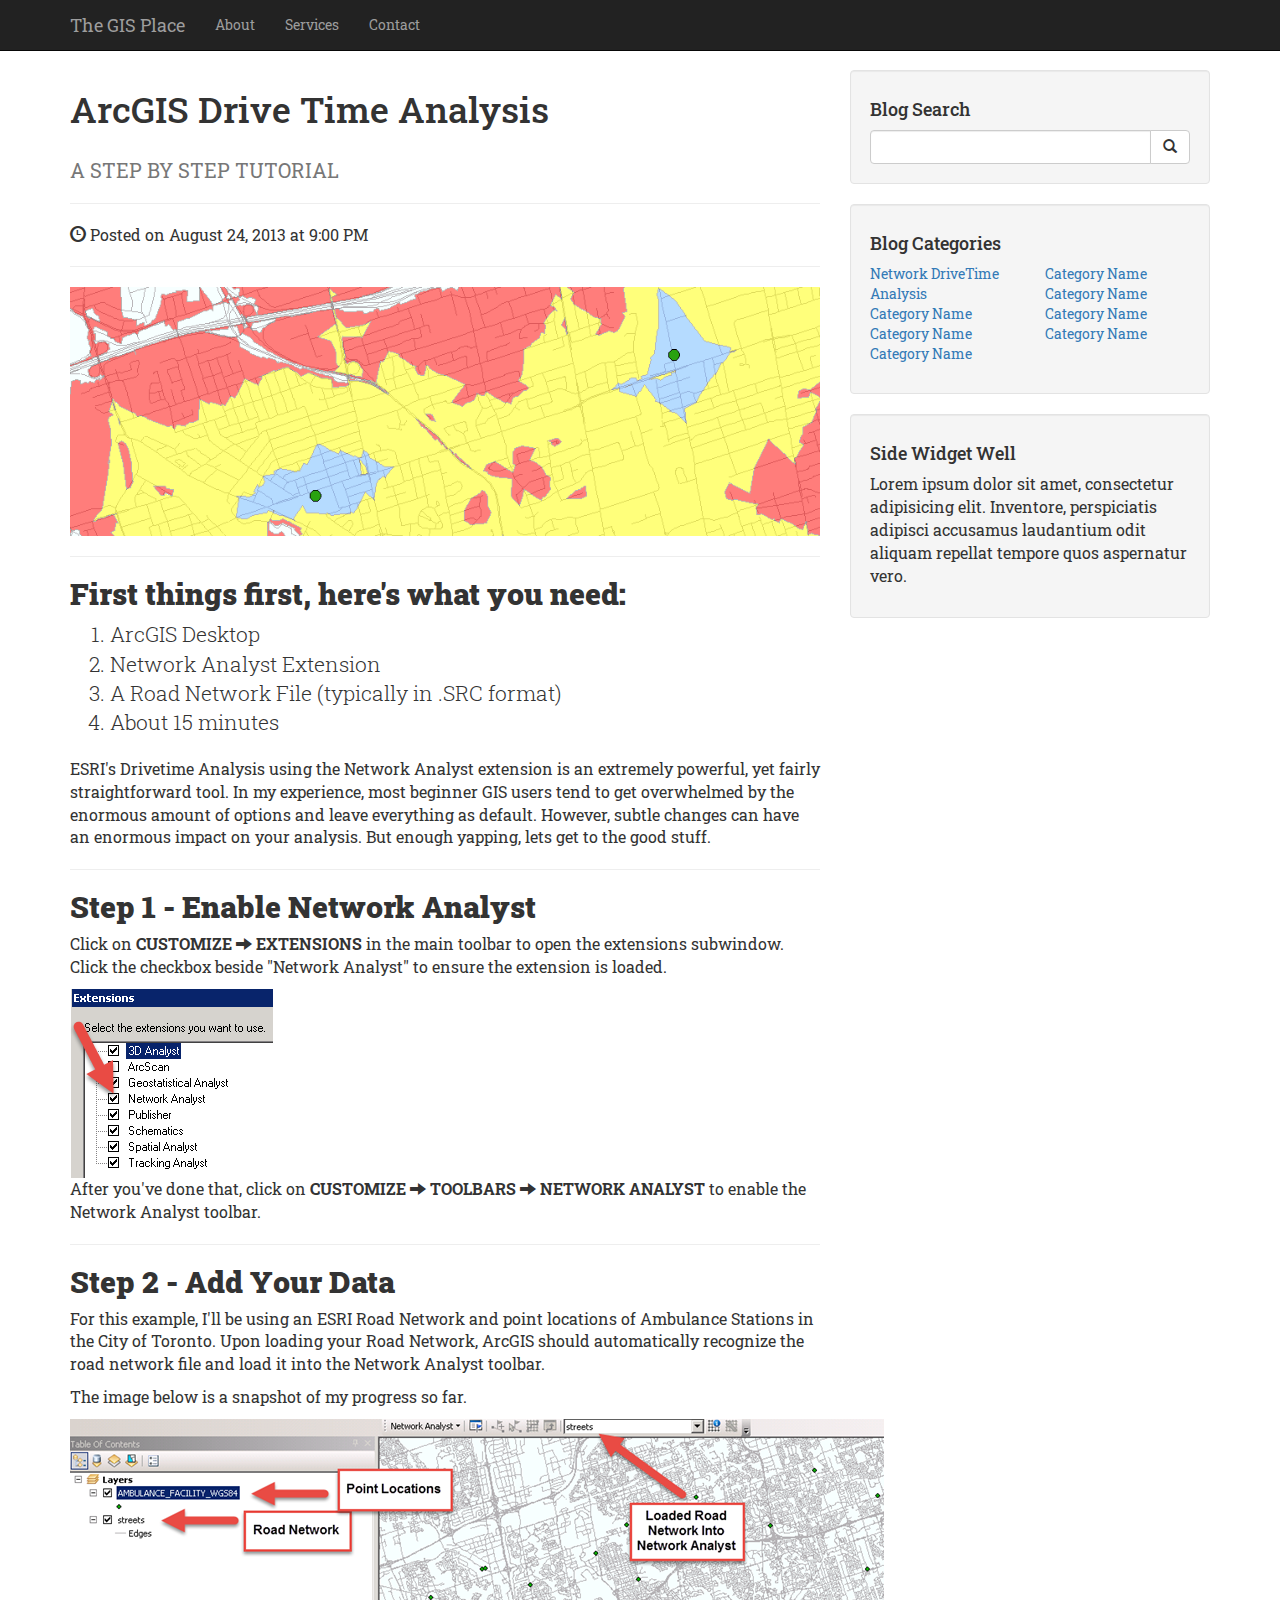
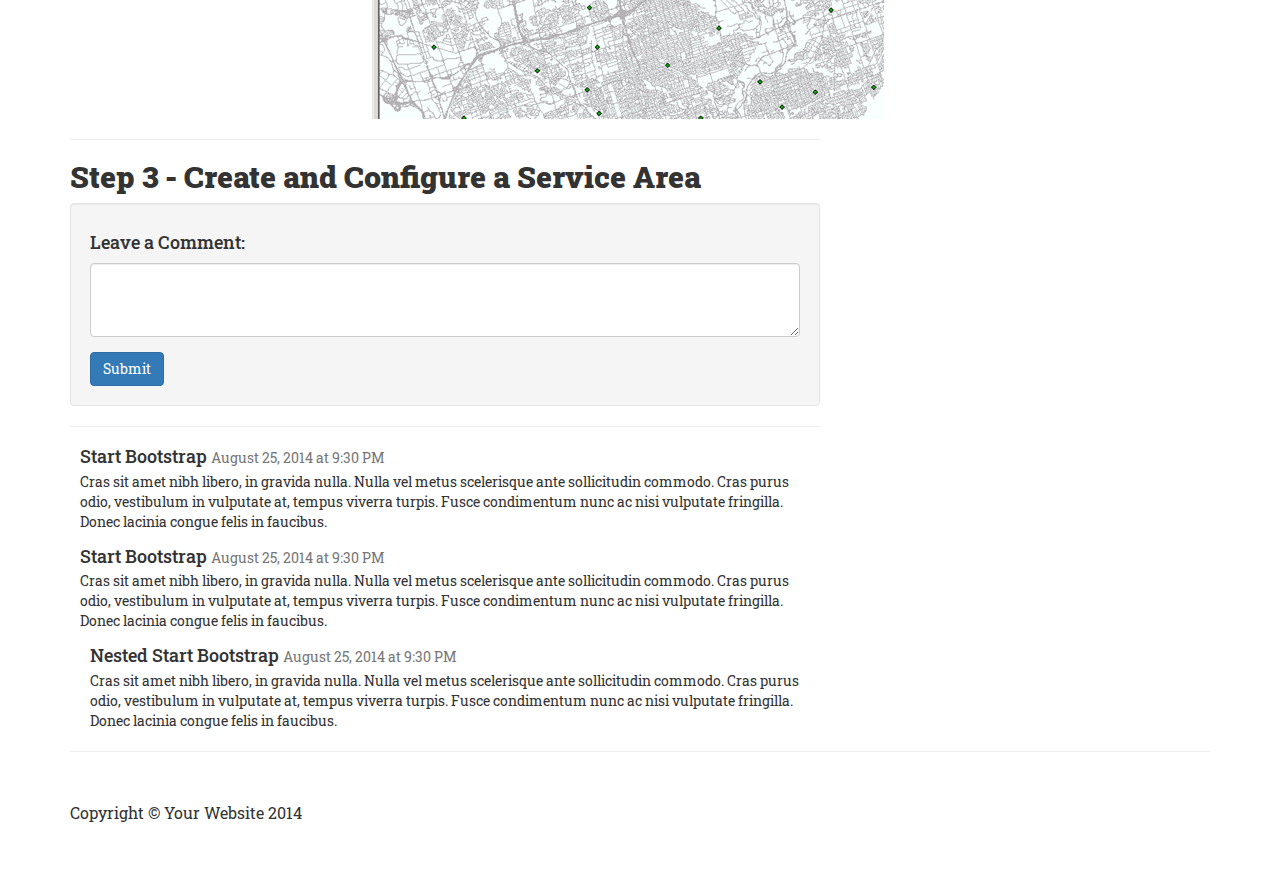
==== index.html @ 84c9a648 "Images" ====
<!DOCTYPE html>
<html lang="en">

<head>

    <meta charset="utf-8">
    <meta http-equiv="X-UA-Compatible" content="IE=edge">
    <meta name="viewport" content="width=device-width, initial-scale=1">
    <meta name="description" content="">
    <meta name="author" content="">

    <title>Blog Post - Start Bootstrap Template</title>
    <!-- Custom CSS-->
    <link href='css/styles.css' rel='stylesheet' type='text/css'>


    <!-- Fonts -->
    <link href='http://fonts.googleapis.com/css?family=Roboto+Slab:400,300,100,700' rel='stylesheet' type='text/css'>

    <!-- Bootstrap Core CSS -->
    <link href="css/bootstrap.min.css" rel="stylesheet">

    <!-- Custom CSS -->
    <link href="css/blog-post.css" rel="stylesheet">

    <!-- HTML5 Shim and Respond.js IE8 support of HTML5 elements and media queries -->
    <!-- WARNING: Respond.js doesn't work if you view the page via file:// -->
    <!--[if lt IE 9]>
        <script src="https://oss.maxcdn.com/libs/html5shiv/3.7.0/html5shiv.js"></script>
        <script src="https://oss.maxcdn.com/libs/respond.js/1.4.2/respond.min.js"></script>
    <![endif]-->

    <!-- jQuery -->
    <script src="js/jquery.js"></script>

    <!-- Bootstrap Core JavaScript -->
    <script src="js/bootstrap.min.js"></script>

</head>

<body>

    <!-- Navigation -->
    <nav class="navbar navbar-inverse navbar-fixed-top" role="navigation">
        <div class="container">
            <!-- Brand and toggle get grouped for better mobile display -->
            <div class="navbar-header">
                <button type="button" class="navbar-toggle" data-toggle="collapse" data-target="#bs-example-navbar-collapse-1">
                    <span class="sr-only">Toggle navigation</span>
                    <span class="icon-bar"></span>
                    <span class="icon-bar"></span>
                    <span class="icon-bar"></span>
                </button>
                <a class="navbar-brand" href="#">The GIS Place</a>
            </div>
            <!-- Collect the nav links, forms, and other content for toggling -->
            <div class="collapse navbar-collapse" id="bs-example-navbar-collapse-1">
                <ul class="nav navbar-nav">
                    <li>
                        <a href="#">About</a>
                    </li>
                    <li>
                        <a href="#">Services</a>
                    </li>
                    <li>
                        <a href="#">Contact</a>
                    </li>
                </ul>
            </div>
            <!-- /.navbar-collapse -->
        </div>
        <!-- /.container -->
    </nav>

    <!-- Page Content -->
    <div class="container">

        <div class="row">

            <!-- Blog Post Content Column -->
            <div class="col-lg-8">

                <!-- Blog Post -->

                <!-- Title -->
                <h1>ArcGIS Drive Time Analysis </h1>
                <h2><small>A STEP BY STEP TUTORIAL</small></h2>

                <!-- Author -->
                <p class="lead">
                    <!--by <a href="#">Start Bootstrap</a>-->
                </p>

                <hr>

                <!-- Date/Time -->
                <p><span class="glyphicon glyphicon-time"></span> Posted on August 24, 2013 at 9:00 PM</p>

                <hr>

                <!-- Preview Image -->
                <img class="img-responsive" src="images/08%20-%20final%20result.png" alt="">

                <hr>

                <!-- Post Content -->
                <h2>First things first, here's what you need:</h2>
                    <ol class="lead">

                        <li>ArcGIS Desktop</li>
                        <li>Network Analyst Extension</li>
                        <li>A Road Network File (typically in .SRC format)</li>
                        <li>About 15 minutes</li>

                    </ol>

                <p>ESRI's Drivetime Analysis using the Network Analyst extension is an extremely powerful, yet fairly straightforward tool. In my experience, most beginner GIS users tend to get overwhelmed by the enormous amount of options and leave everything as default.
                   However, subtle changes can have an enormous impact on your analysis. But enough yapping, lets get to the good stuff.
                </p>


                <hr>

                <h2>Step 1 - Enable Network Analyst</h2>




                <p>Click on <strong>CUSTOMIZE <span class="glyphicon glyphicon-arrow-right" aria-hidden="true"></span> EXTENSIONS</strong>
                    in the main toolbar to open the extensions subwindow. Click the checkbox beside "Network Analyst"
                    to ensure the extension is loaded.


                </p>
                <img src="images/01%20-%20extensions.png" >
                <p>After you've done that, click on <strong>CUSTOMIZE <span class="glyphicon glyphicon-arrow-right" aria-hidden="true"></span> TOOLBARS <span class="glyphicon glyphicon-arrow-right" aria-hidden="true"></span> NETWORK ANALYST </strong>
                to enable the Network Analyst toolbar.
                </p>
                <hr>
                <h2>Step 2 - Add Your Data</h2>
                <p>For this example, I'll be using an ESRI Road Network and point locations of Ambulance Stations in
                the City of Toronto. Upon loading your Road Network, ArcGIS should automatically recognize the road network
                    file and load it into the Network Analyst toolbar.
                </p>
                <p>The image below is a snapshot of my progress so far.</p>
                <p><img src="images/03%20-%20overview.png"></p>
                <hr>

                <h2>Step 3 - Create and Configure a Service Area</h2>


                <!-- Blog Comments -->

                <!-- Comments Form -->
                <div class="well">
                    <h4>Leave a Comment:</h4>
                    <form role="form">
                        <div class="form-group">
                            <textarea class="form-control" rows="3"></textarea>
                        </div>
                        <button type="submit" class="btn btn-primary">Submit</button>
                    </form>
                </div>

                <hr>

                <!-- Posted Comments -->

                <!-- Comment -->
                <div class="media">
                    <a class="pull-left" href="#">
                        <img class="media-object" src="http://placehold.it/64x64" alt="">
                    </a>
                    <div class="media-body">
                        <h4 class="media-heading">Start Bootstrap
                            <small>August 25, 2014 at 9:30 PM</small>
                        </h4>
                        Cras sit amet nibh libero, in gravida nulla. Nulla vel metus scelerisque ante sollicitudin commodo. Cras purus odio, vestibulum in vulputate at, tempus viverra turpis. Fusce condimentum nunc ac nisi vulputate fringilla. Donec lacinia congue felis in faucibus.
                    </div>
                </div>

                <!-- Comment -->
                <div class="media">
                    <a class="pull-left" href="#">
                        <img class="media-object" src="http://placehold.it/64x64" alt="">
                    </a>
                    <div class="media-body">
                        <h4 class="media-heading">Start Bootstrap
                            <small>August 25, 2014 at 9:30 PM</small>
                        </h4>
                        Cras sit amet nibh libero, in gravida nulla. Nulla vel metus scelerisque ante sollicitudin commodo. Cras purus odio, vestibulum in vulputate at, tempus viverra turpis. Fusce condimentum nunc ac nisi vulputate fringilla. Donec lacinia congue felis in faucibus.
                        <!-- Nested Comment -->
                        <div class="media">
                            <a class="pull-left" href="#">
                                <img class="media-object" src="http://placehold.it/64x64" alt="">
                            </a>
                            <div class="media-body">
                                <h4 class="media-heading">Nested Start Bootstrap
                                    <small>August 25, 2014 at 9:30 PM</small>
                                </h4>
                                Cras sit amet nibh libero, in gravida nulla. Nulla vel metus scelerisque ante sollicitudin commodo. Cras purus odio, vestibulum in vulputate at, tempus viverra turpis. Fusce condimentum nunc ac nisi vulputate fringilla. Donec lacinia congue felis in faucibus.
                            </div>
                        </div>
                        <!-- End Nested Comment -->
                    </div>
                </div>

            </div>

            <!-- Blog Sidebar Widgets Column -->
            <div class="col-md-4">

                <!-- Blog Search Well -->
                <div class="well">
                    <h4>Blog Search</h4>
                    <div class="input-group">
                        <input type="text" class="form-control">
                        <span class="input-group-btn">
                            <button class="btn btn-default" type="button">
                                <span class="glyphicon glyphicon-search"></span>
                        </button>
                        </span>
                    </div>
                    <!-- /.input-group -->
                </div>

                <!--Blog categories was right here-->
                <div id="blogContainer"></div>
                <script>
                    $('#blogContainer').load("html/blogCategoriesSidebar.html");

                </script>

                <!-- Side Widget Well -->
                <div class="well">
                    <h4>Side Widget Well</h4>
                    <p>Lorem ipsum dolor sit amet, consectetur adipisicing elit. Inventore, perspiciatis adipisci accusamus laudantium odit aliquam repellat tempore quos aspernatur vero.</p>
                </div>

            </div>

        </div>
        <!-- /.row -->

        <hr>

        <!-- Footer -->
        <footer>
            <div class="row">
                <div class="col-lg-12">
                    <p>Copyright &copy; Your Website 2014</p>
                </div>
            </div>
            <!-- /.row -->
        </footer>

    </div>
    <!-- /.container -->



</body>

</html>
---- css/styles.css ----
p {
     font-family: Roboto Slab, "Helvetica Neue"; !important;
 }
---- css/blog-post.css ----
/*!
 * Start Bootstrap - Blog Post HTML Template (http://startbootstrap.com)
 * Code licensed under the Apache License v2.0.
 * For details, see http://www.apache.org/licenses/LICENSE-2.0.
 */

body {
    padding-top: 70px; /* Required padding for .navbar-fixed-top. Remove if using .navbar-static-top. Change if height of navigation changes. */
    font-family: Roboto Slab, "Helvetica Neue";
}

footer {
    margin: 50px 0;
}

p {
   font-size: 16px;
}

h2 {
    font-weight:900;
}
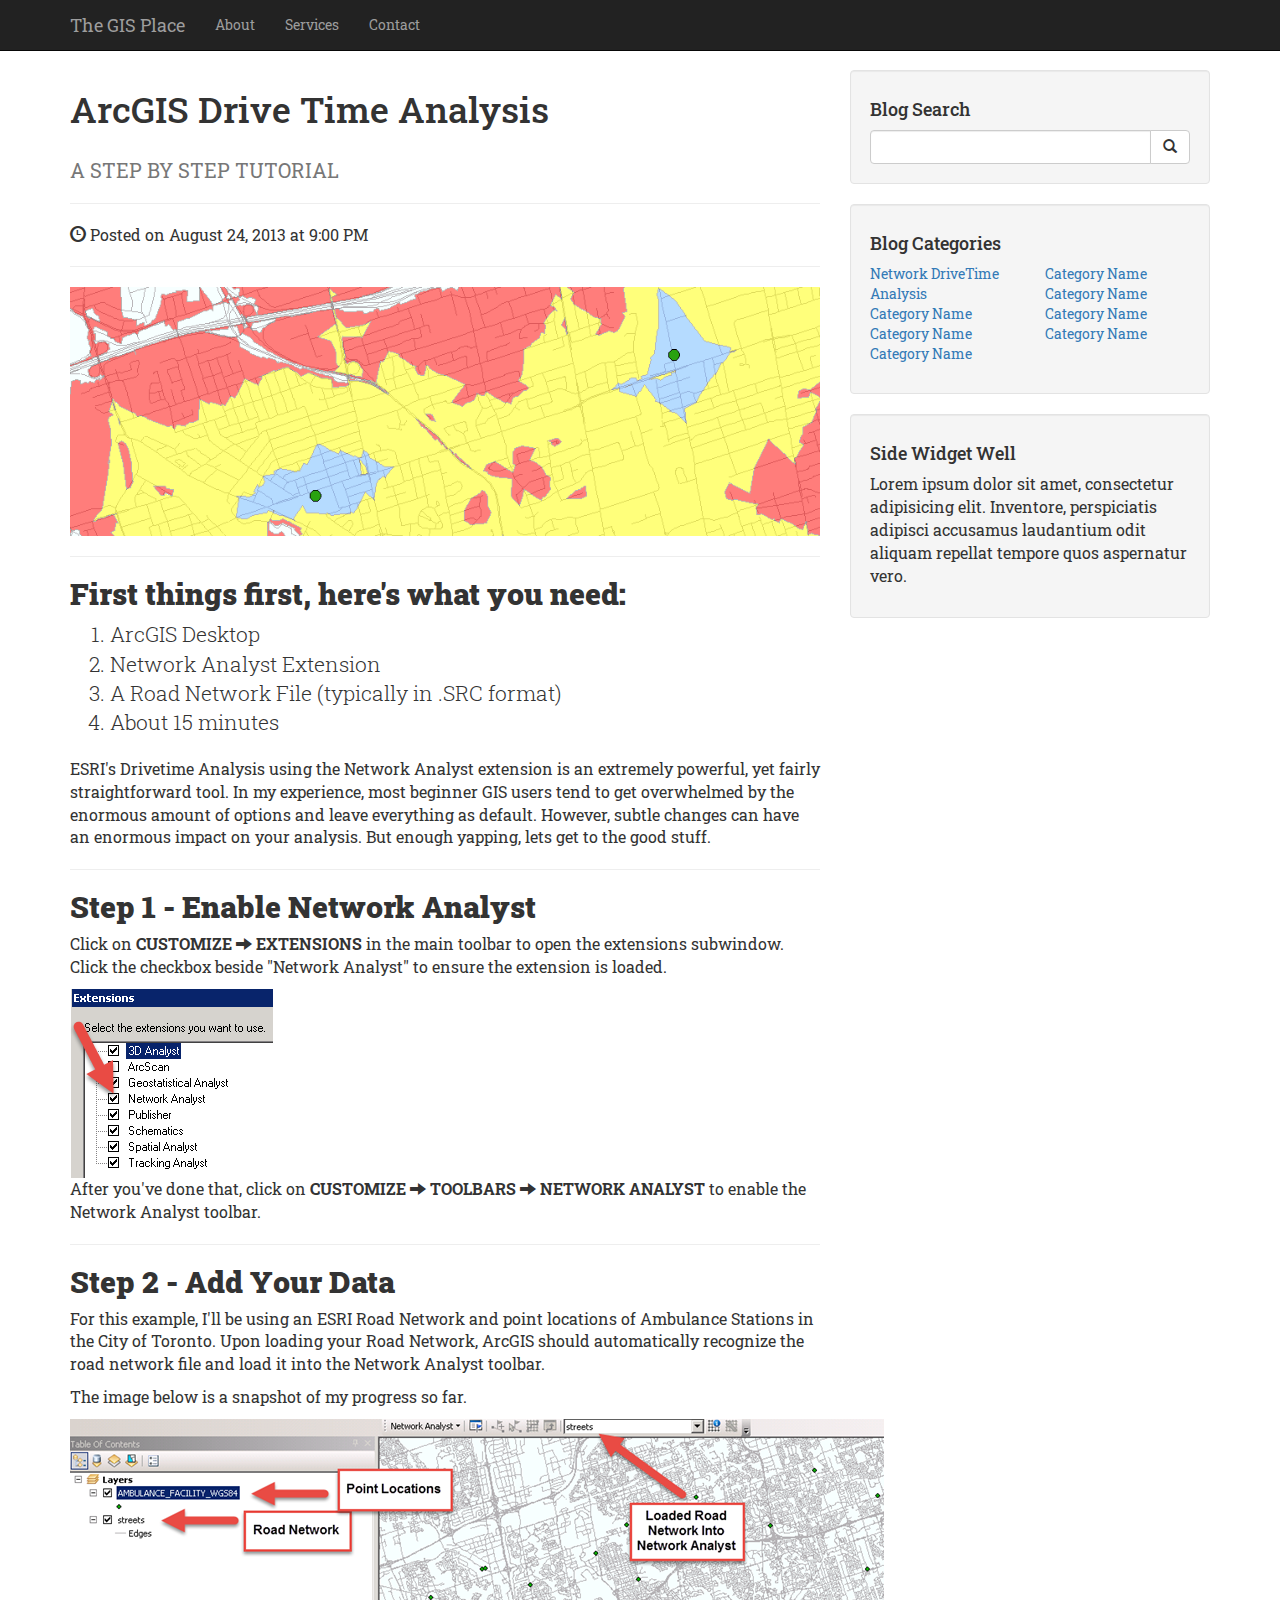
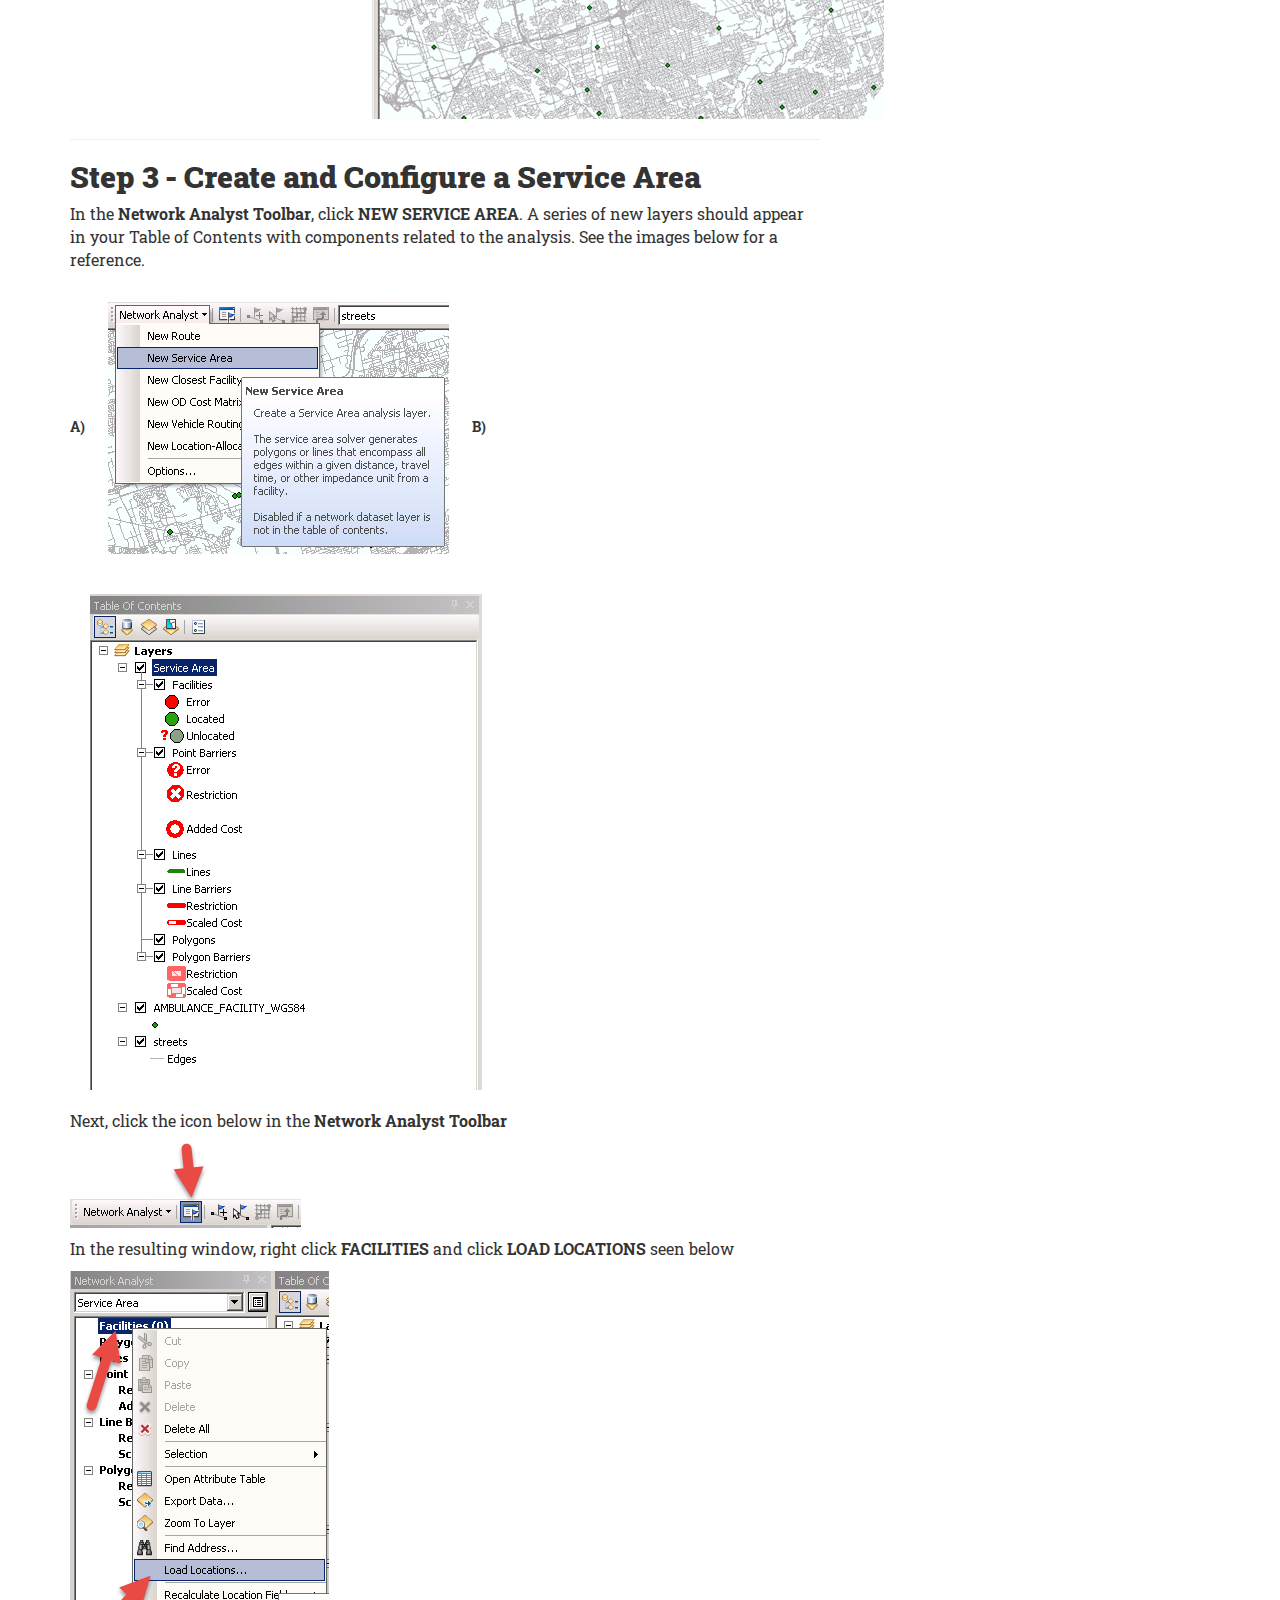
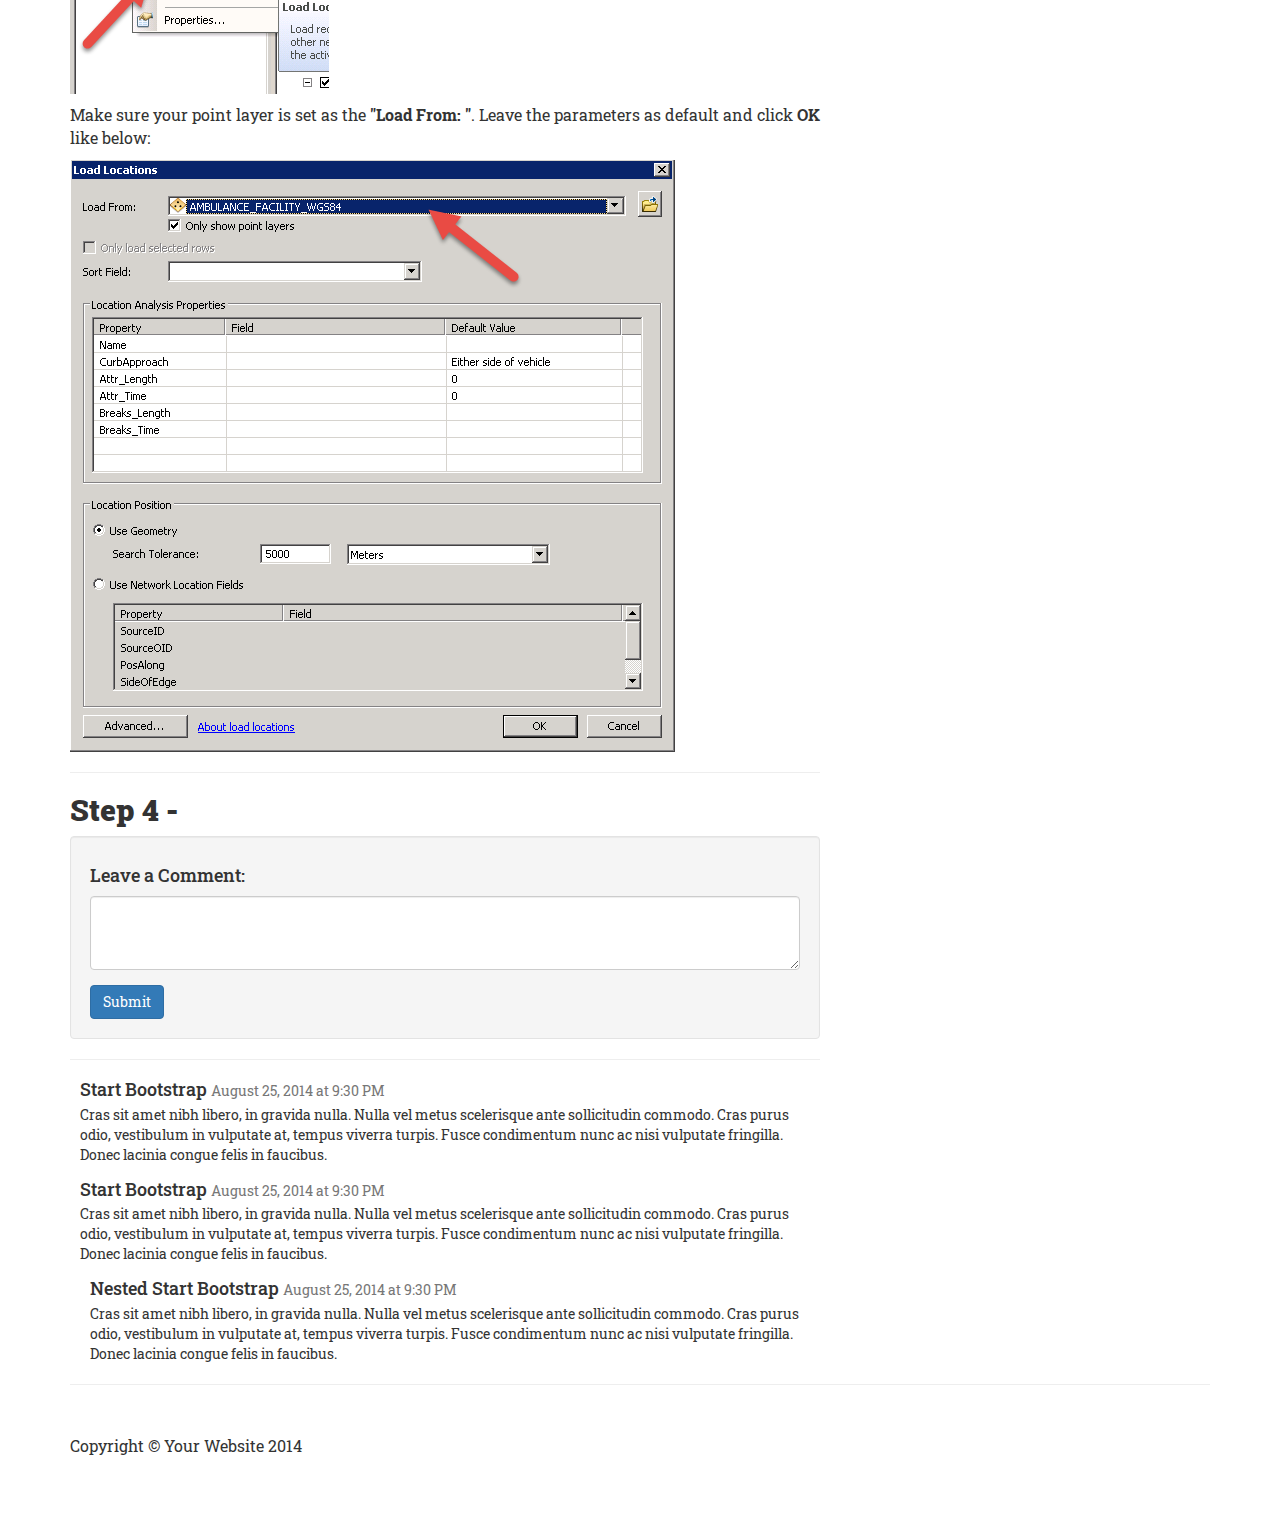
==== commit c2de0da1: "A" ====
--- a/index.html
+++ b/index.html
@@ -147,6 +147,25 @@
                 <hr>
 
                 <h2>Step 3 - Create and Configure a Service Area</h2>
+                <p>In the <strong>Network Analyst Toolbar</strong>, click <strong>NEW SERVICE AREA</strong>. A series of
+                    new layers should appear in your Table of Contents with components related to the analysis. See the
+                    images below for a reference.
+                </p>
+                <strong>A)</strong>
+                <img style="padding:20px;" src="images/04%20-%20new%20service%20area.png">
+                <strong>B)</strong>
+                <img style="padding:20px;" src="images/04b%20-%20new%20service%20area%20result.png">
+                <p>Next, click the icon below in the <strong>Network Analyst Toolbar</strong></p>
+                <img src="images/05%20-%20enable%20na%20window.png">
+                <p></p>
+                <p>In the resulting window, right click <strong>FACILITIES</strong> and click <strong>LOAD LOCATIONS</strong> seen below</p>
+                <img src="images/06%20-%20load%20locations.png">
+                <p></p>
+                <p>Make sure your point layer is set as the <strong>"Load From: "</strong>. Leave the parameters as default and click <strong>OK</strong> like below: </p>
+                <img src="images/06b%20-%20load%20locations.png">
+                <hr>
+
+                <h2>Step 4 - </h2>
 
 
                 <!-- Blog Comments -->
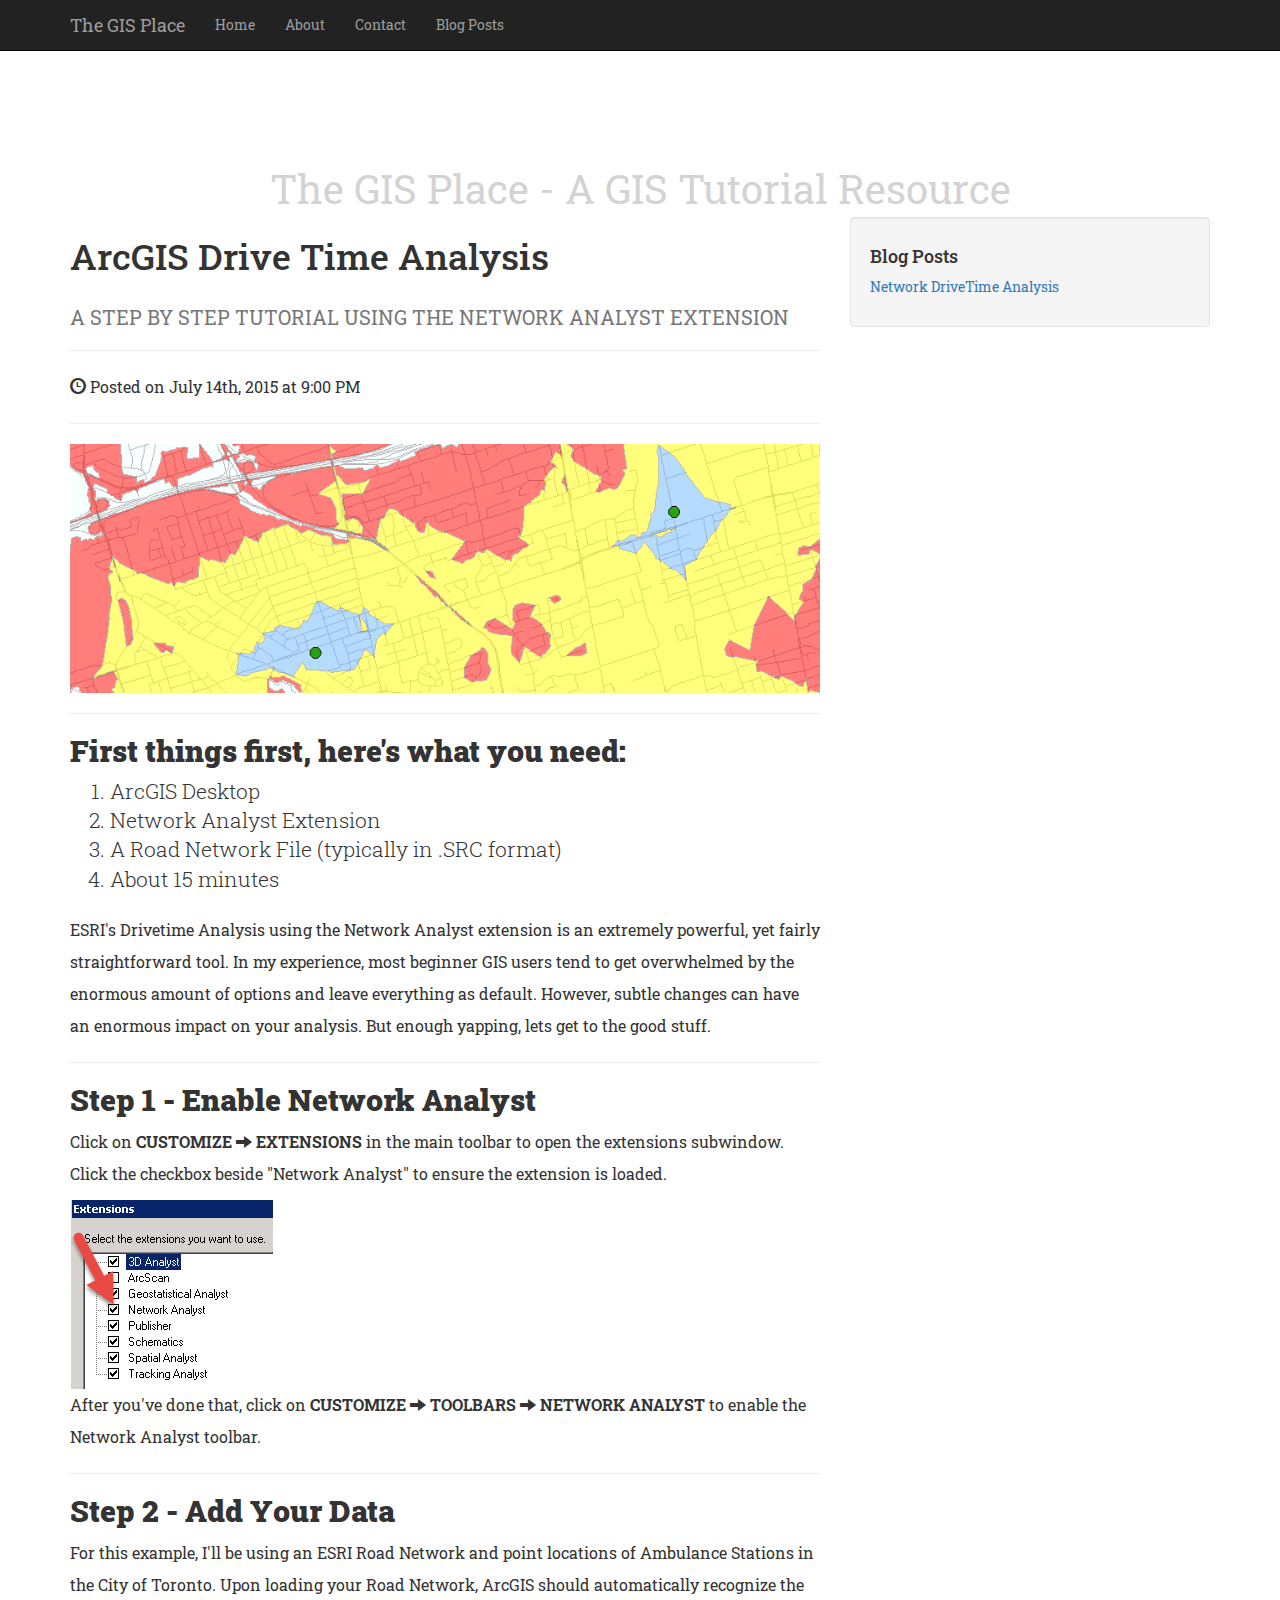
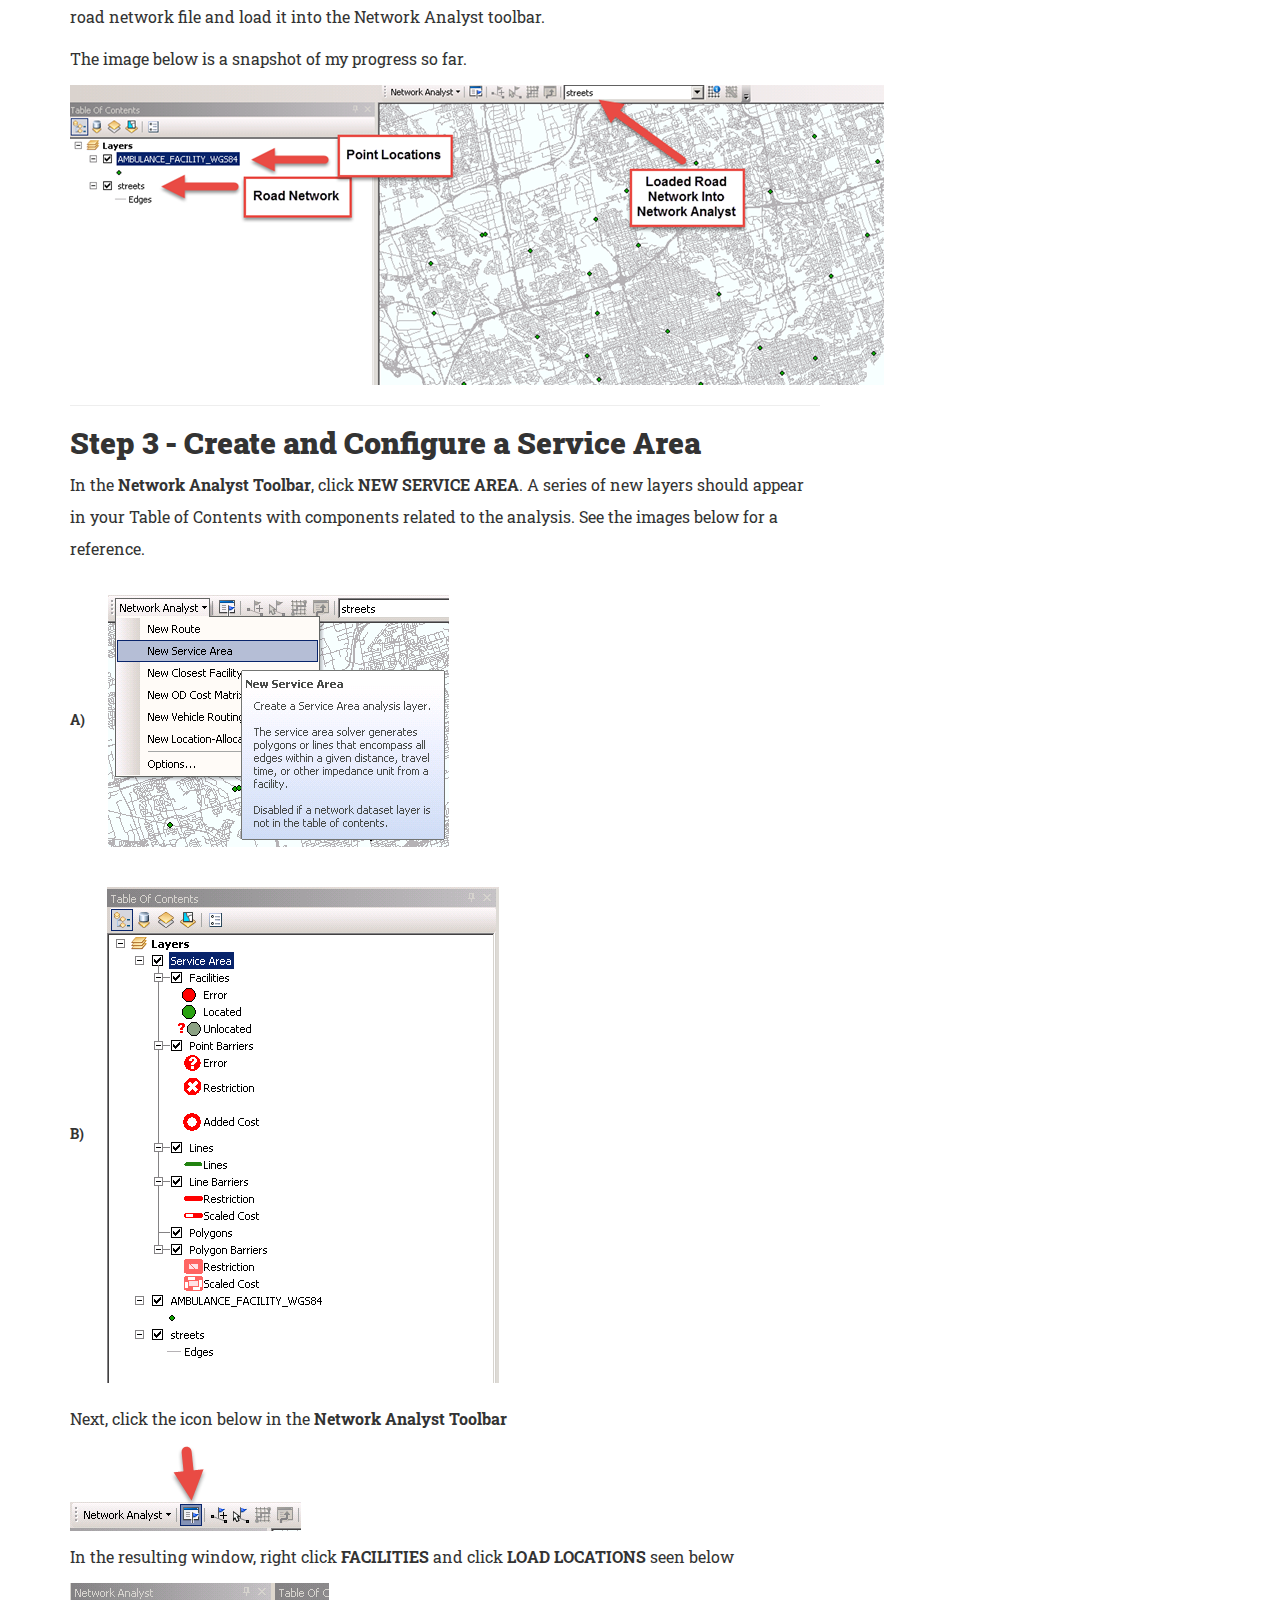
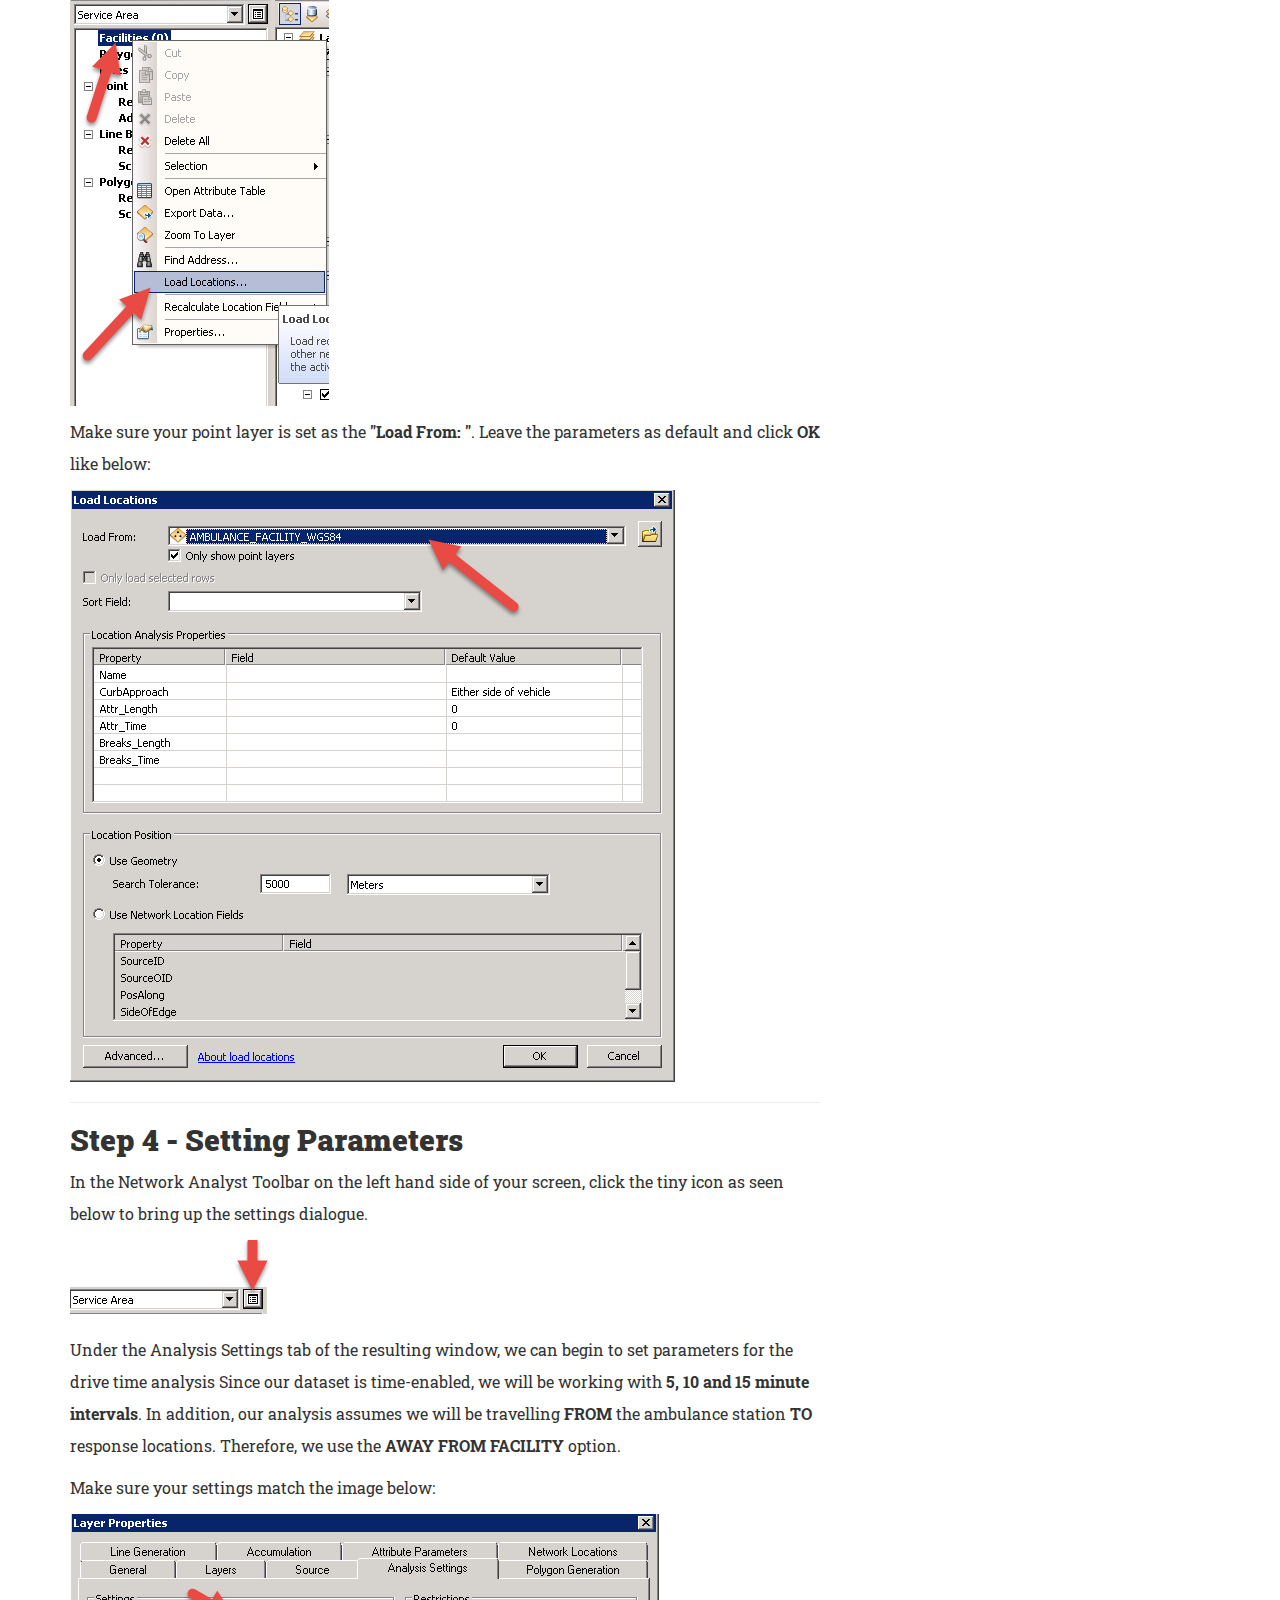
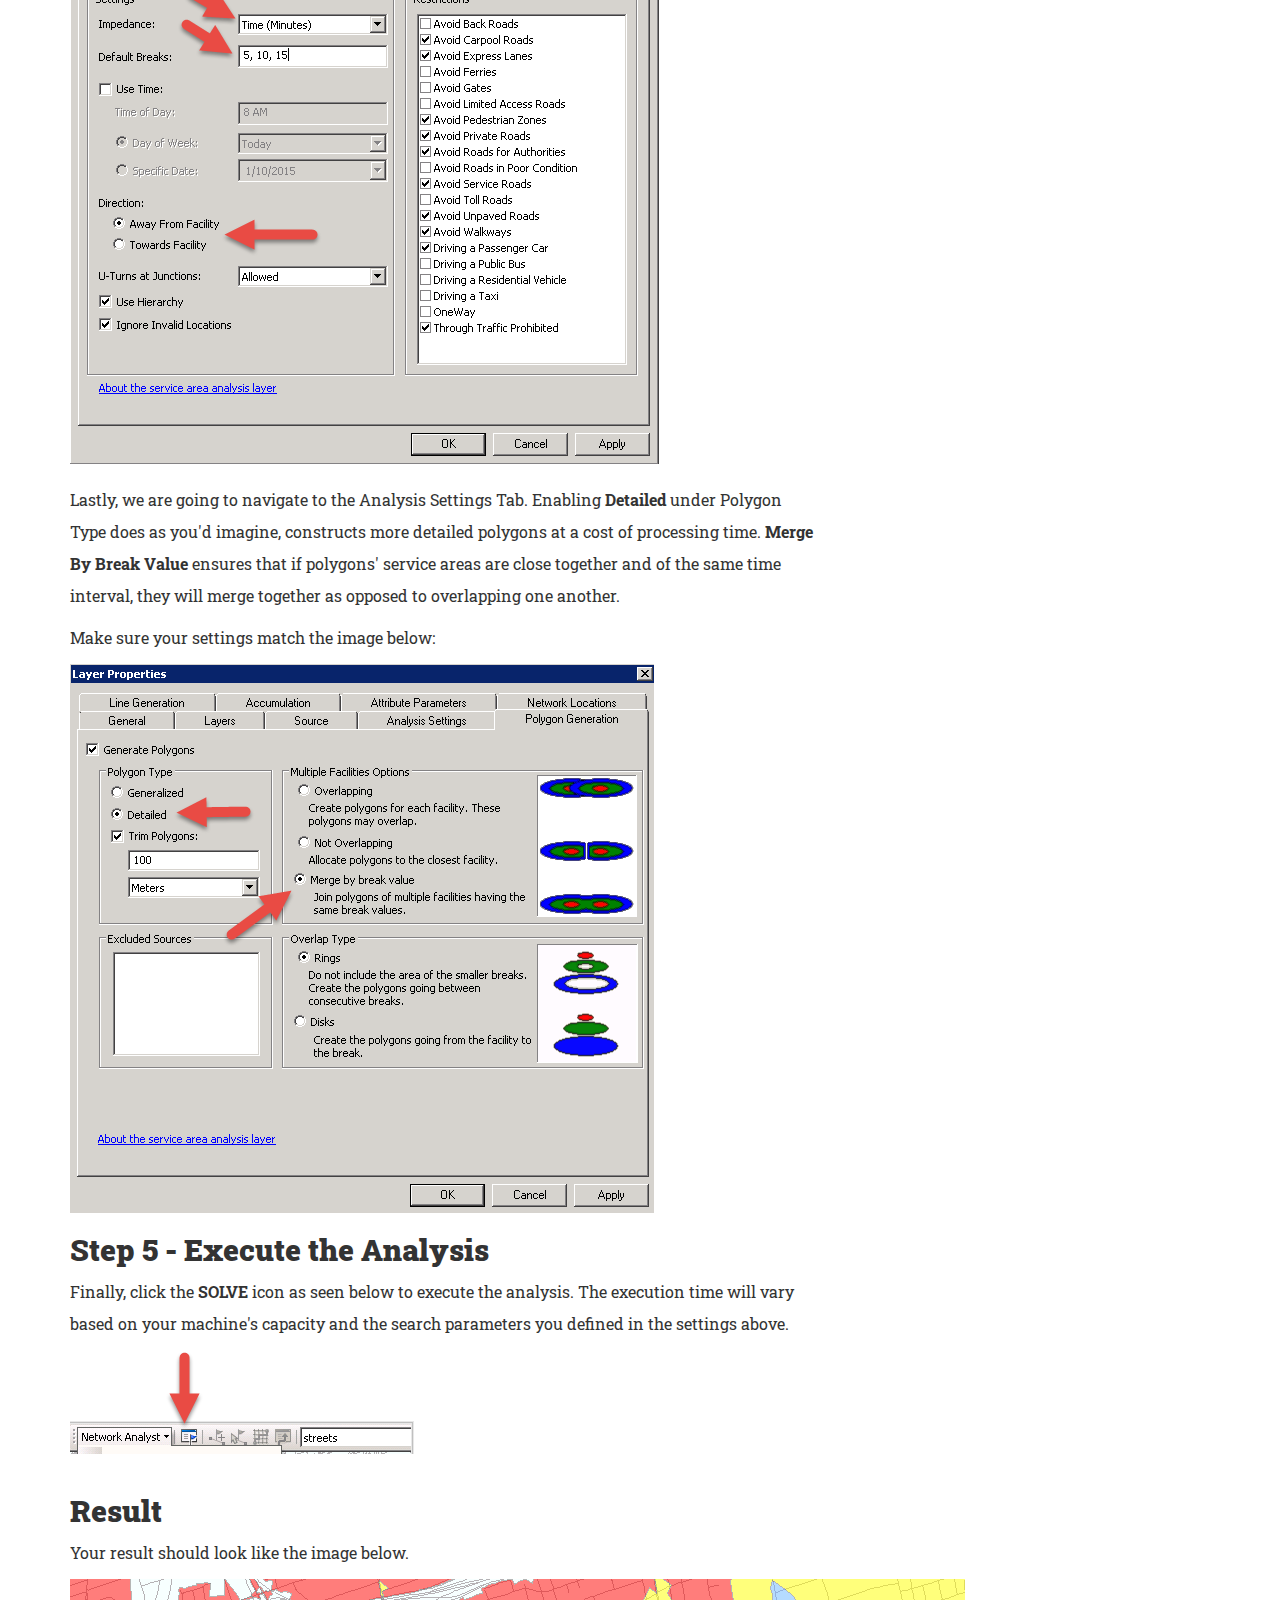
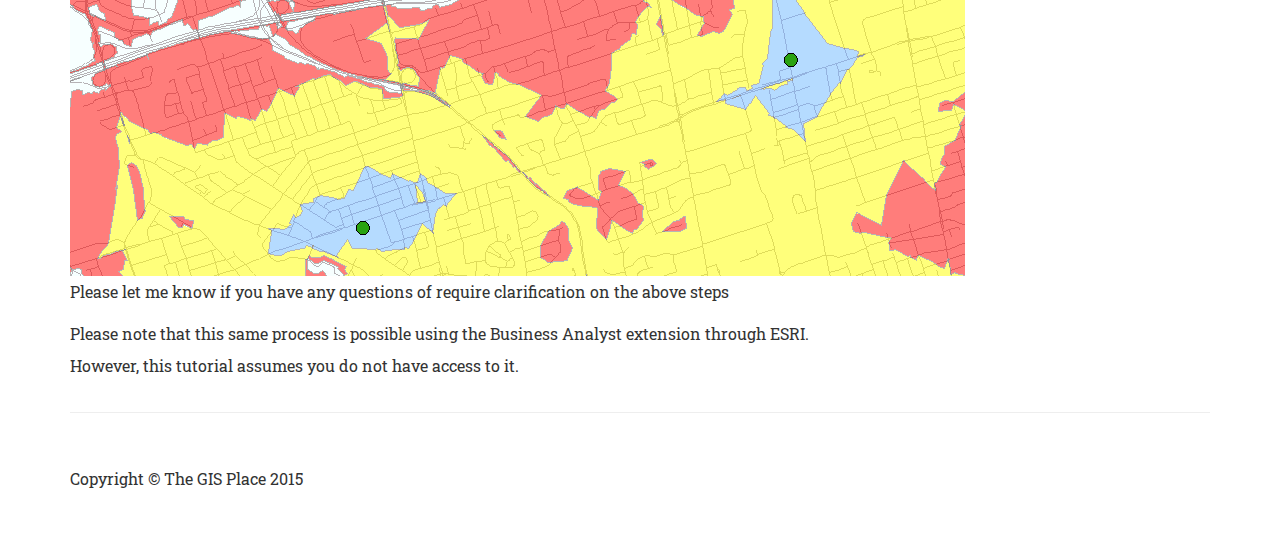
==== commit 20150924: "Added adsense" ====
--- a/index.html
+++ b/index.html
@@ -6,10 +6,11 @@
     <meta charset="utf-8">
     <meta http-equiv="X-UA-Compatible" content="IE=edge">
     <meta name="viewport" content="width=device-width, initial-scale=1">
-    <meta name="description" content="">
+    <meta name="description"
+          content="The GIS Place is a tutorial resource for individuals looking to perform GIS Analysis.">
     <meta name="author" content="">
 
-    <title>Blog Post - Start Bootstrap Template</title>
+    <title>The GIS Place - A GIS Tutorial Resource - Home</title>
     <!-- Custom CSS-->
     <link href='css/styles.css' rel='stylesheet' type='text/css'>
 
@@ -26,8 +27,9 @@
     <!-- HTML5 Shim and Respond.js IE8 support of HTML5 elements and media queries -->
     <!-- WARNING: Respond.js doesn't work if you view the page via file:// -->
     <!--[if lt IE 9]>
-        <script src="https://oss.maxcdn.com/libs/html5shiv/3.7.0/html5shiv.js"></script>
-        <script src="https://oss.maxcdn.com/libs/respond.js/1.4.2/respond.min.js"></script>
+    <script src="https://oss.maxcdn.com/libs/html5shiv/3.7.0/html5shiv.js"></script>
+    <script src="https://oss.maxcdn.com/libs/respond.js/1.4.2/respond.min.js"></script>
+
     <![endif]-->
 
     <!-- jQuery -->
@@ -36,246 +38,334 @@
     <!-- Bootstrap Core JavaScript -->
     <script src="js/bootstrap.min.js"></script>
 
+    <!-- Google Analytics-->
+    <script>
+        (function (i, s, o, g, r, a, m) {
+            i['GoogleAnalyticsObject'] = r;
+            i[r] = i[r] || function () {
+                        (i[r].q = i[r].q || []).push(arguments)
+                    }, i[r].l = 1 * new Date();
+            a = s.createElement(o),
+                    m = s.getElementsByTagName(o)[0];
+            a.async = 1;
+            a.src = g;
+            m.parentNode.insertBefore(a, m)
+        })(window, document, 'script', '//www.google-analytics.com/analytics.js', 'ga');
+
+        ga('send', 'pageview');
+
+    </script>
 </head>
 
 <body>
-
-    <!-- Navigation -->
-    <nav class="navbar navbar-inverse navbar-fixed-top" role="navigation">
-        <div class="container">
-            <!-- Brand and toggle get grouped for better mobile display -->
-            <div class="navbar-header">
-                <button type="button" class="navbar-toggle" data-toggle="collapse" data-target="#bs-example-navbar-collapse-1">
-                    <span class="sr-only">Toggle navigation</span>
-                    <span class="icon-bar"></span>
-                    <span class="icon-bar"></span>
-                    <span class="icon-bar"></span>
-                </button>
-                <a class="navbar-brand" href="#">The GIS Place</a>
+<!-- Google Adsense-->
+<script async src="http://pagead2.googlesyndication.com/pagead/js/adsbygoogle.js"></script>
+<!-- Top Bar -->
+<div>
+    <ins class="adsbygoogle"
+         style="display:block;width:728px;height:90px;margin:0 auto"
+         data-ad-client="ca-pub-4328350129655971"
+         data-ad-slot="7699621242"></ins>
+</div>
+
+
+<script>
+    (adsbygoogle = window.adsbygoogle || []).push({});
+</script>
+<!-- Navigation -->
+<nav class="navbar navbar-inverse navbar-fixed-top" role="navigation">
+
+</nav>
+<script>
+    $('nav').load("html/header.html");
+</script>
+
+<!-- Page Content -->
+<div class="container">
+    <div class="row">
+        <div class="col-lg-12">
+            <div id="banner">The GIS Place - A GIS Tutorial Resource</div>
+
+        </div>
+    </div>
+    <div class="row">
+
+        <!-- Blog Post Content Column -->
+        <div class="col-lg-8">
+
+            <!-- Blog Post -->
+
+            <!-- Title -->
+            <h1>ArcGIS Drive Time Analysis </h1>
+
+            <h2>
+                <small>A STEP BY STEP TUTORIAL USING THE NETWORK ANALYST EXTENSION</small>
+            </h2>
+
+            <!-- Author -->
+            <p class="lead">
+                <!--by <a href="#">Start Bootstrap</a>-->
+            </p>
+
+            <hr>
+
+            <!-- Date/Time -->
+            <p><span class="glyphicon glyphicon-time"></span> Posted on July 14th, 2015 at 9:00 PM</p>
+
+            <hr>
+
+            <!-- Preview Image -->
+            <img class="img-responsive" src="images/08b%20-%20final%20result.png" alt="">
+
+            <hr>
+
+            <!-- Post Content -->
+            <h2>First things first, here's what you need:</h2>
+            <ol class="lead">
+
+                <li>ArcGIS Desktop</li>
+                <li>Network Analyst Extension</li>
+                <li>A Road Network File (typically in .SRC format)</li>
+                <li>About 15 minutes</li>
+
+            </ol>
+
+            <p>ESRI's Drivetime Analysis using the Network Analyst extension is an extremely powerful, yet fairly
+                straightforward tool. In my experience, most beginner GIS users tend to get overwhelmed by the enormous
+                amount of options and leave everything as default.
+                However, subtle changes can have an enormous impact on your analysis. But enough yapping, lets get to
+                the good stuff.
+            </p>
+
+
+            <hr>
+
+            <h2>Step 1 - Enable Network Analyst</h2>
+
+
+            <p>Click on <strong>CUSTOMIZE <span class="glyphicon glyphicon-arrow-right" aria-hidden="true"></span>
+                EXTENSIONS</strong>
+                in the main toolbar to open the extensions subwindow. Click the checkbox beside "Network Analyst"
+                to ensure the extension is loaded.
+
+
+            </p>
+            <img src="images/01%20-%20extensions.png">
+
+            <p>After you've done that, click on <strong>CUSTOMIZE <span class="glyphicon glyphicon-arrow-right"
+                                                                        aria-hidden="true"></span> TOOLBARS <span
+                    class="glyphicon glyphicon-arrow-right" aria-hidden="true"></span> NETWORK ANALYST </strong>
+                to enable the Network Analyst toolbar.
+            </p>
+            <hr>
+            <h2>Step 2 - Add Your Data</h2>
+
+            <p>For this example, I'll be using an ESRI Road Network and point locations of Ambulance Stations in
+                the City of Toronto. Upon loading your Road Network, ArcGIS should automatically recognize the road
+                network
+                file and load it into the Network Analyst toolbar.
+            </p>
+
+            <p>The image below is a snapshot of my progress so far.</p>
+
+            <p><img src="images/03%20-%20overview.png"></p>
+            <hr>
+
+            <h2>Step 3 - Create and Configure a Service Area</h2>
+
+            <p>In the <strong>Network Analyst Toolbar</strong>, click <strong>NEW SERVICE AREA</strong>. A series of
+                new layers should appear in your Table of Contents with components related to the analysis. See the
+                images below for a reference.
+            </p>
+            <strong>A)</strong>
+            <img style="padding:20px;" src="images/04%20-%20new%20service%20area.png"><br/>
+            <strong>B)</strong>
+            <img style="padding:20px;" src="images/04b%20-%20new%20service%20area%20result.png">
+
+            <p>Next, click the icon below in the <strong>Network Analyst Toolbar</strong></p>
+            <img src="images/05%20-%20enable%20na%20window.png">
+
+            <p></p>
+
+            <p>In the resulting window, right click <strong>FACILITIES</strong> and click <strong>LOAD
+                LOCATIONS</strong> seen below</p>
+            <img src="images/06%20-%20load%20locations.png">
+
+            <p></p>
+
+            <p>Make sure your point layer is set as the <strong>"Load From: "</strong>. Leave the parameters as default
+                and click <strong>OK</strong> like below: </p>
+            <img src="images/06b%20-%20load%20locations.png">
+            <hr>
+
+            <h2>Step 4 - Setting Parameters</h2>
+
+            <p>In the Network Analyst Toolbar on the left hand side of your screen, click the tiny icon as seen below to
+                bring up the settings dialogue.</p>
+            <img src="images/07a - settings button.png"><br/><br/>
+
+            <p>Under the Analysis Settings tab of the resulting window, we can begin to set parameters for the drive
+                time analysis
+                Since our dataset is time-enabled, we will be working with <strong>5, 10 and 15 minute
+                    intervals</strong>. In addition, our analysis assumes
+                we will be travelling <strong>FROM</strong> the ambulance station <strong>TO</strong> response
+                locations. Therefore, we use the <strong>
+                    AWAY FROM FACILITY</strong> option.
+            </p>
+
+            <p>Make sure your settings match the image below:</p>
+            <img src="images/07b%20-%20settings%20window.png"><br/><br/>
+
+            <p>
+                Lastly, we are going to navigate to the Analysis Settings Tab. Enabling <strong>Detailed</strong> under
+                Polygon Type does as you'd imagine,
+                constructs more detailed polygons at a cost of processing time. <strong>Merge By Break Value</strong>
+                ensures that if polygons' service areas
+                are close together and of the same time interval, they will merge together as opposed to overlapping one
+                another.
+
+            </p>
+
+            <p>Make sure your settings match the image below:</p>
+
+            <img src="images/07c%20-%20settings%20window.png">
+
+            <h2>Step 5 - Execute the Analysis</h2>
+
+            <p>Finally, click the <strong>SOLVE</strong> icon as seen below to execute the analysis. The execution time
+                will vary based on your machine's
+                capacity and the search parameters you defined in the settings above.</p>
+            <img src="images/08a%20-%20solve.png"> <br/><br/>
+
+            <h2>Result</h2>
+
+            <p>Your result should look like the image below.</p>
+            <img src="images/08b%20-%20final%20result.png">
+
+            <p>Please let me know if you have any questions of require clarification on the above steps</p>
+
+            <p>Please note that this same process is possible using the Business Analyst extension through ESRI.
+                However, this tutorial assumes
+                you do not have access to it. </p>
+
+            <!-- Blog Comments -->
+
+            <!-- Comments Form -->
+            <!--<div class="well">-->
+            <!--<h4>:</h4>-->
+            <!--<form role="form">-->
+            <!--<div class="form-group">-->
+            <!--<textarea class="form-control" rows="3"></textarea>-->
+            <!--</div>-->
+            <!--<button type="submit" class="btn btn-primary">Submit</button>-->
+            <!--</form>-->
+            <!--</div>-->
+
+            <!-- Posted Comments -->
+
+            <!-- Comment -->
+            <!--<div class="media">-->
+            <!--<a class="pull-left" href="#">-->
+            <!--<img class="media-object" src="http://placehold.it/64x64" alt="">-->
+            <!--</a>-->
+            <!--<div class="media-body">-->
+            <!--<h4 class="media-heading">Start Bootstrap-->
+            <!--<small>August 25, 2014 at 9:30 PM</small>-->
+            <!--</h4>-->
+            <!--Cras sit amet nibh libero, in gravida nulla. Nulla vel metus scelerisque ante sollicitudin commodo. Cras purus odio, vestibulum in vulputate at, tempus viverra turpis. Fusce condimentum nunc ac nisi vulputate fringilla. Donec lacinia congue felis in faucibus.-->
+            <!--</div>-->
+            <!--</div>-->
+
+            <!-- Comment -->
+            <!--<div class="media">-->
+            <!--<a class="pull-left" href="#">-->
+            <!--<img class="media-object" src="http://placehold.it/64x64" alt="">-->
+            <!--</a>-->
+            <!--<div class="media-body">-->
+            <!--<h4 class="media-heading">Start Bootstrap-->
+            <!--<small>August 25, 2014 at 9:30 PM</small>-->
+            <!--</h4>-->
+            <!--Cras sit amet nibh libero, in gravida nulla. Nulla vel metus scelerisque ante sollicitudin commodo. Cras purus odio, vestibulum in vulputate at, tempus viverra turpis. Fusce condimentum nunc ac nisi vulputate fringilla. Donec lacinia congue felis in faucibus.-->
+            <!--&lt;!&ndash; Nested Comment &ndash;&gt;-->
+            <!--<div class="media">-->
+            <!--<a class="pull-left" href="#">-->
+            <!--<img class="media-object" src="http://placehold.it/64x64" alt="">-->
+            <!--</a>-->
+            <!--<div class="media-body">-->
+            <!--<h4 class="media-heading">Nested Start Bootstrap-->
+            <!--<small>August 25, 2014 at 9:30 PM</small>-->
+            <!--</h4>-->
+            <!--Cras sit amet nibh libero, in gravida nulla. Nulla vel metus scelerisque ante sollicitudin commodo. Cras purus odio, vestibulum in vulputate at, tempus viverra turpis. Fusce condimentum nunc ac nisi vulputate fringilla. Donec lacinia congue felis in faucibus.-->
+            <!--</div>-->
+            <!--</div>-->
+            <!--&lt;!&ndash; End Nested Comment &ndash;&gt;-->
+            <!--</div>-->
+            <!--</div>-->
+
+        </div>
+
+        <!-- Blog Sidebar Widgets Column -->
+        <div class="col-md-4">
+
+            <!-- Blog Search Well -->
+            <!--<div class="well">-->
+            <!--<h4>Blog Search</h4>-->
+            <!--<div class="input-group">-->
+            <!--<input type="text" class="form-control">-->
+            <!--<span class="input-group-btn">-->
+            <!--<button class="btn btn-default" type="button">-->
+            <!--<span class="glyphicon glyphicon-search"></span>-->
+            <!--</button>-->
+            <!--</span>-->
+            <!--</div>-->
+            <!--&lt;!&ndash; /.input-group &ndash;&gt;-->
+            <!--</div>-->
+
+            <!--Blog categories was right here-->
+            <div id="blogContainer"></div>
+            <script>
+                $('#blogContainer').load("html/blogCategoriesSidebar.html");
+
+            </script>
+
+            <!--&lt;!&ndash; Side Widget Well &ndash;&gt;-->
+            <!--<div class="well">-->
+            <!--<h4>Side Widget Well</h4>-->
+            <!--<p>Lorem ipsum dolor sit amet, consectetur adipisicing elit. Inventore, perspiciatis adipisci accusamus laudantium odit aliquam repellat tempore quos aspernatur vero.</p>-->
+            <!--</div>-->
+
+        </div>
+
+        <div class="col-md-4">
+            <script async src="//pagead2.googlesyndication.com/pagead/js/adsbygoogle.js"></script>
+            <!-- Right Side Panel -->
+            <ins class="adsbygoogle"
+                 style="display:inline-block;width:300px;height:600px;"
+                 data-ad-client="ca-pub-4328350129655971"
+                 data-ad-slot="4466953247"></ins>
+            <script>
+                (adsbygoogle = window.adsbygoogle || []).push({});
+            </script>
+
+        </div>
+
+    </div>
+    <!-- /.row -->
+
+    <hr>
+
+    <!-- Footer -->
+    <footer>
+        <div class="row">
+            <div class="col-lg-12">
+                <p>Copyright &copy; The GIS Place 2015</p>
             </div>
-            <!-- Collect the nav links, forms, and other content for toggling -->
-            <div class="collapse navbar-collapse" id="bs-example-navbar-collapse-1">
-                <ul class="nav navbar-nav">
-                    <li>
-                        <a href="#">About</a>
-                    </li>
-                    <li>
-                        <a href="#">Services</a>
-                    </li>
-                    <li>
-                        <a href="#">Contact</a>
-                    </li>
-                </ul>
-            </div>
-            <!-- /.navbar-collapse -->
-        </div>
-        <!-- /.container -->
-    </nav>
-
-    <!-- Page Content -->
-    <div class="container">
-
-        <div class="row">
-
-            <!-- Blog Post Content Column -->
-            <div class="col-lg-8">
-
-                <!-- Blog Post -->
-
-                <!-- Title -->
-                <h1>ArcGIS Drive Time Analysis </h1>
-                <h2><small>A STEP BY STEP TUTORIAL</small></h2>
-
-                <!-- Author -->
-                <p class="lead">
-                    <!--by <a href="#">Start Bootstrap</a>-->
-                </p>
-
-                <hr>
-
-                <!-- Date/Time -->
-                <p><span class="glyphicon glyphicon-time"></span> Posted on August 24, 2013 at 9:00 PM</p>
-
-                <hr>
-
-                <!-- Preview Image -->
-                <img class="img-responsive" src="images/08%20-%20final%20result.png" alt="">
-
-                <hr>
-
-                <!-- Post Content -->
-                <h2>First things first, here's what you need:</h2>
-                    <ol class="lead">
-
-                        <li>ArcGIS Desktop</li>
-                        <li>Network Analyst Extension</li>
-                        <li>A Road Network File (typically in .SRC format)</li>
-                        <li>About 15 minutes</li>
-
-                    </ol>
-
-                <p>ESRI's Drivetime Analysis using the Network Analyst extension is an extremely powerful, yet fairly straightforward tool. In my experience, most beginner GIS users tend to get overwhelmed by the enormous amount of options and leave everything as default.
-                   However, subtle changes can have an enormous impact on your analysis. But enough yapping, lets get to the good stuff.
-                </p>
-
-
-                <hr>
-
-                <h2>Step 1 - Enable Network Analyst</h2>
-
-
-
-
-                <p>Click on <strong>CUSTOMIZE <span class="glyphicon glyphicon-arrow-right" aria-hidden="true"></span> EXTENSIONS</strong>
-                    in the main toolbar to open the extensions subwindow. Click the checkbox beside "Network Analyst"
-                    to ensure the extension is loaded.
-
-
-                </p>
-                <img src="images/01%20-%20extensions.png" >
-                <p>After you've done that, click on <strong>CUSTOMIZE <span class="glyphicon glyphicon-arrow-right" aria-hidden="true"></span> TOOLBARS <span class="glyphicon glyphicon-arrow-right" aria-hidden="true"></span> NETWORK ANALYST </strong>
-                to enable the Network Analyst toolbar.
-                </p>
-                <hr>
-                <h2>Step 2 - Add Your Data</h2>
-                <p>For this example, I'll be using an ESRI Road Network and point locations of Ambulance Stations in
-                the City of Toronto. Upon loading your Road Network, ArcGIS should automatically recognize the road network
-                    file and load it into the Network Analyst toolbar.
-                </p>
-                <p>The image below is a snapshot of my progress so far.</p>
-                <p><img src="images/03%20-%20overview.png"></p>
-                <hr>
-
-                <h2>Step 3 - Create and Configure a Service Area</h2>
-                <p>In the <strong>Network Analyst Toolbar</strong>, click <strong>NEW SERVICE AREA</strong>. A series of
-                    new layers should appear in your Table of Contents with components related to the analysis. See the
-                    images below for a reference.
-                </p>
-                <strong>A)</strong>
-                <img style="padding:20px;" src="images/04%20-%20new%20service%20area.png">
-                <strong>B)</strong>
-                <img style="padding:20px;" src="images/04b%20-%20new%20service%20area%20result.png">
-                <p>Next, click the icon below in the <strong>Network Analyst Toolbar</strong></p>
-                <img src="images/05%20-%20enable%20na%20window.png">
-                <p></p>
-                <p>In the resulting window, right click <strong>FACILITIES</strong> and click <strong>LOAD LOCATIONS</strong> seen below</p>
-                <img src="images/06%20-%20load%20locations.png">
-                <p></p>
-                <p>Make sure your point layer is set as the <strong>"Load From: "</strong>. Leave the parameters as default and click <strong>OK</strong> like below: </p>
-                <img src="images/06b%20-%20load%20locations.png">
-                <hr>
-
-                <h2>Step 4 - </h2>
-
-
-                <!-- Blog Comments -->
-
-                <!-- Comments Form -->
-                <div class="well">
-                    <h4>Leave a Comment:</h4>
-                    <form role="form">
-                        <div class="form-group">
-                            <textarea class="form-control" rows="3"></textarea>
-                        </div>
-                        <button type="submit" class="btn btn-primary">Submit</button>
-                    </form>
-                </div>
-
-                <hr>
-
-                <!-- Posted Comments -->
-
-                <!-- Comment -->
-                <div class="media">
-                    <a class="pull-left" href="#">
-                        <img class="media-object" src="http://placehold.it/64x64" alt="">
-                    </a>
-                    <div class="media-body">
-                        <h4 class="media-heading">Start Bootstrap
-                            <small>August 25, 2014 at 9:30 PM</small>
-                        </h4>
-                        Cras sit amet nibh libero, in gravida nulla. Nulla vel metus scelerisque ante sollicitudin commodo. Cras purus odio, vestibulum in vulputate at, tempus viverra turpis. Fusce condimentum nunc ac nisi vulputate fringilla. Donec lacinia congue felis in faucibus.
-                    </div>
-                </div>
-
-                <!-- Comment -->
-                <div class="media">
-                    <a class="pull-left" href="#">
-                        <img class="media-object" src="http://placehold.it/64x64" alt="">
-                    </a>
-                    <div class="media-body">
-                        <h4 class="media-heading">Start Bootstrap
-                            <small>August 25, 2014 at 9:30 PM</small>
-                        </h4>
-                        Cras sit amet nibh libero, in gravida nulla. Nulla vel metus scelerisque ante sollicitudin commodo. Cras purus odio, vestibulum in vulputate at, tempus viverra turpis. Fusce condimentum nunc ac nisi vulputate fringilla. Donec lacinia congue felis in faucibus.
-                        <!-- Nested Comment -->
-                        <div class="media">
-                            <a class="pull-left" href="#">
-                                <img class="media-object" src="http://placehold.it/64x64" alt="">
-                            </a>
-                            <div class="media-body">
-                                <h4 class="media-heading">Nested Start Bootstrap
-                                    <small>August 25, 2014 at 9:30 PM</small>
-                                </h4>
-                                Cras sit amet nibh libero, in gravida nulla. Nulla vel metus scelerisque ante sollicitudin commodo. Cras purus odio, vestibulum in vulputate at, tempus viverra turpis. Fusce condimentum nunc ac nisi vulputate fringilla. Donec lacinia congue felis in faucibus.
-                            </div>
-                        </div>
-                        <!-- End Nested Comment -->
-                    </div>
-                </div>
-
-            </div>
-
-            <!-- Blog Sidebar Widgets Column -->
-            <div class="col-md-4">
-
-                <!-- Blog Search Well -->
-                <div class="well">
-                    <h4>Blog Search</h4>
-                    <div class="input-group">
-                        <input type="text" class="form-control">
-                        <span class="input-group-btn">
-                            <button class="btn btn-default" type="button">
-                                <span class="glyphicon glyphicon-search"></span>
-                        </button>
-                        </span>
-                    </div>
-                    <!-- /.input-group -->
-                </div>
-
-                <!--Blog categories was right here-->
-                <div id="blogContainer"></div>
-                <script>
-                    $('#blogContainer').load("html/blogCategoriesSidebar.html");
-
-                </script>
-
-                <!-- Side Widget Well -->
-                <div class="well">
-                    <h4>Side Widget Well</h4>
-                    <p>Lorem ipsum dolor sit amet, consectetur adipisicing elit. Inventore, perspiciatis adipisci accusamus laudantium odit aliquam repellat tempore quos aspernatur vero.</p>
-                </div>
-
-            </div>
-
         </div>
         <!-- /.row -->
-
-        <hr>
-
-        <!-- Footer -->
-        <footer>
-            <div class="row">
-                <div class="col-lg-12">
-                    <p>Copyright &copy; Your Website 2014</p>
-                </div>
-            </div>
-            <!-- /.row -->
-        </footer>
-
-    </div>
-    <!-- /.container -->
-
+    </footer>
+
+</div>
+<!-- /.container -->
 
 
 </body>
--- a/css/styles.css
+++ b/css/styles.css
@@ -1,3 +1,17 @@
 p {
      font-family: Roboto Slab, "Helvetica Neue"; !important;
- }+    line-height:200%;
+ }
+
+#banner {
+    font-family: Roboto Slab, "Helvetica Neue"; !important;
+    color:lightgrey;
+    text-align:center;
+    font-size:30pt;
+
+}
+
+.adsbygoogle {
+    display: block; !important
+    margin: 0 auto;
+}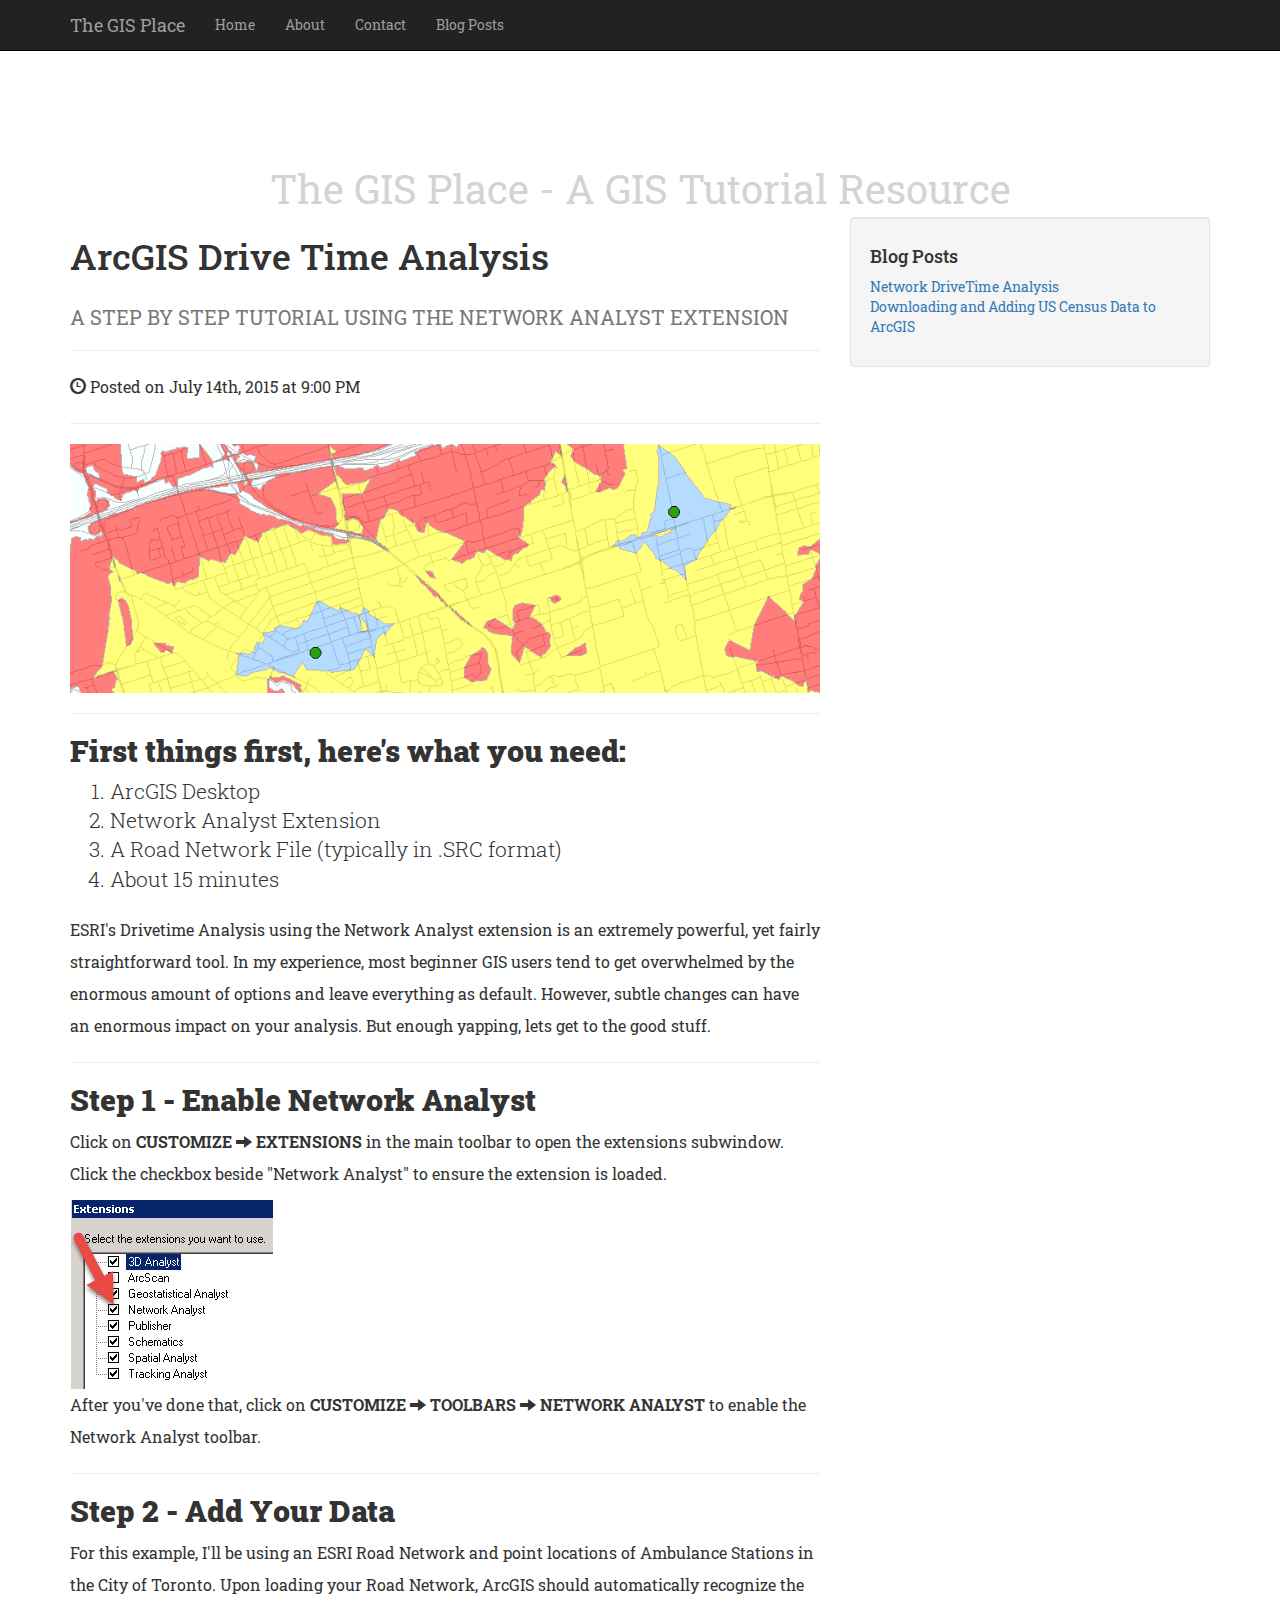
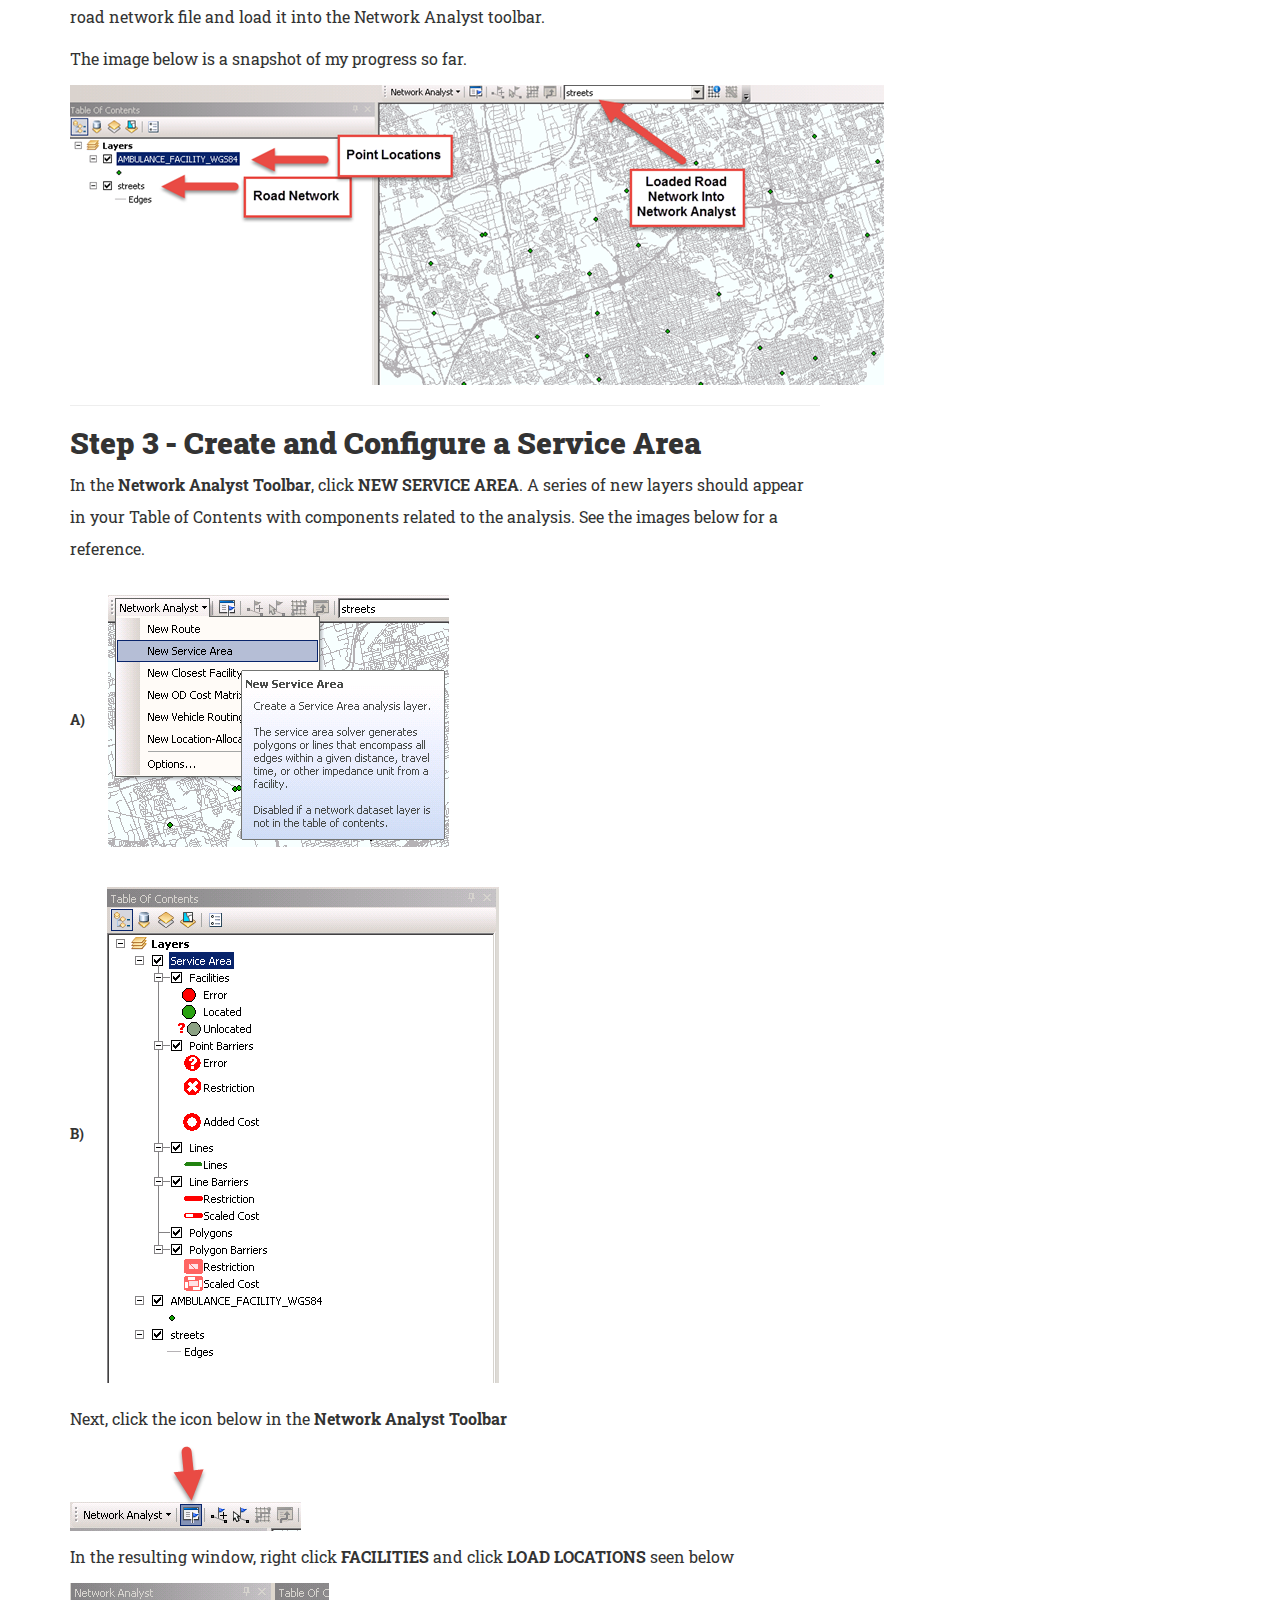
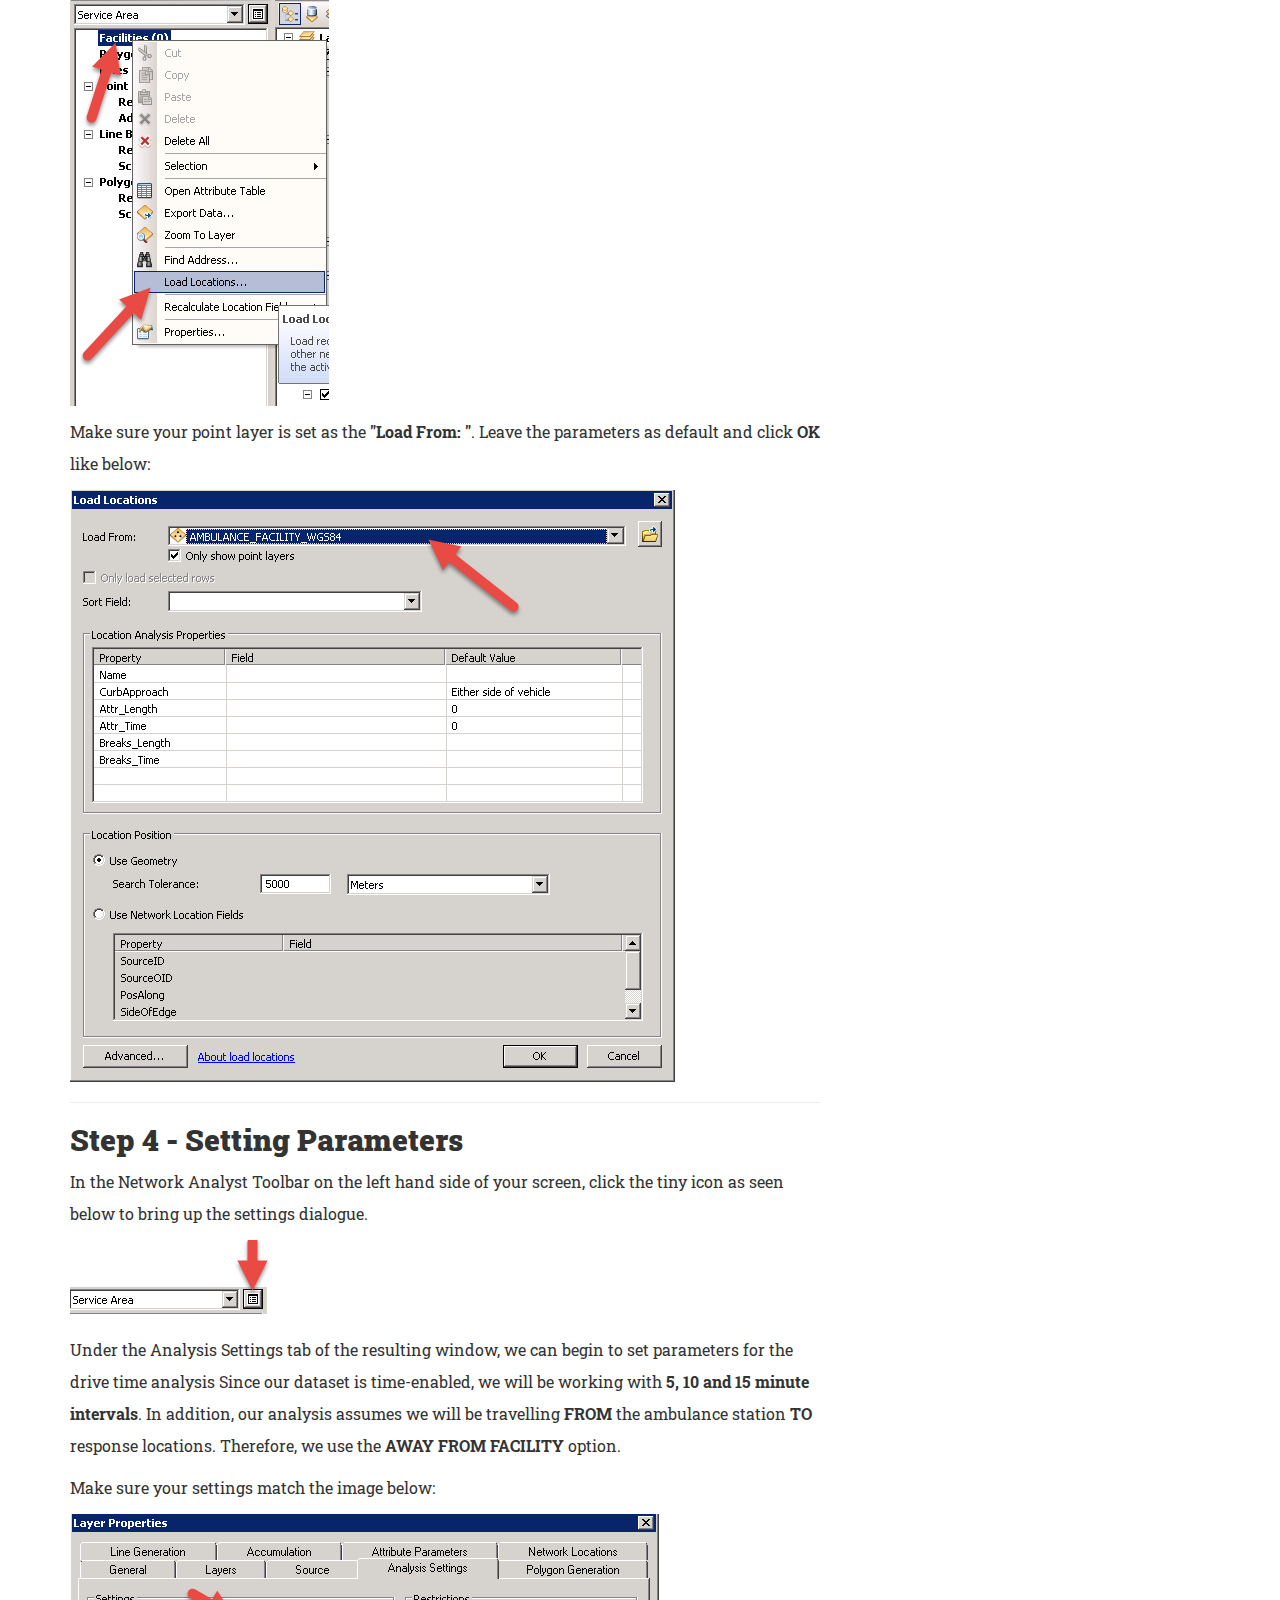
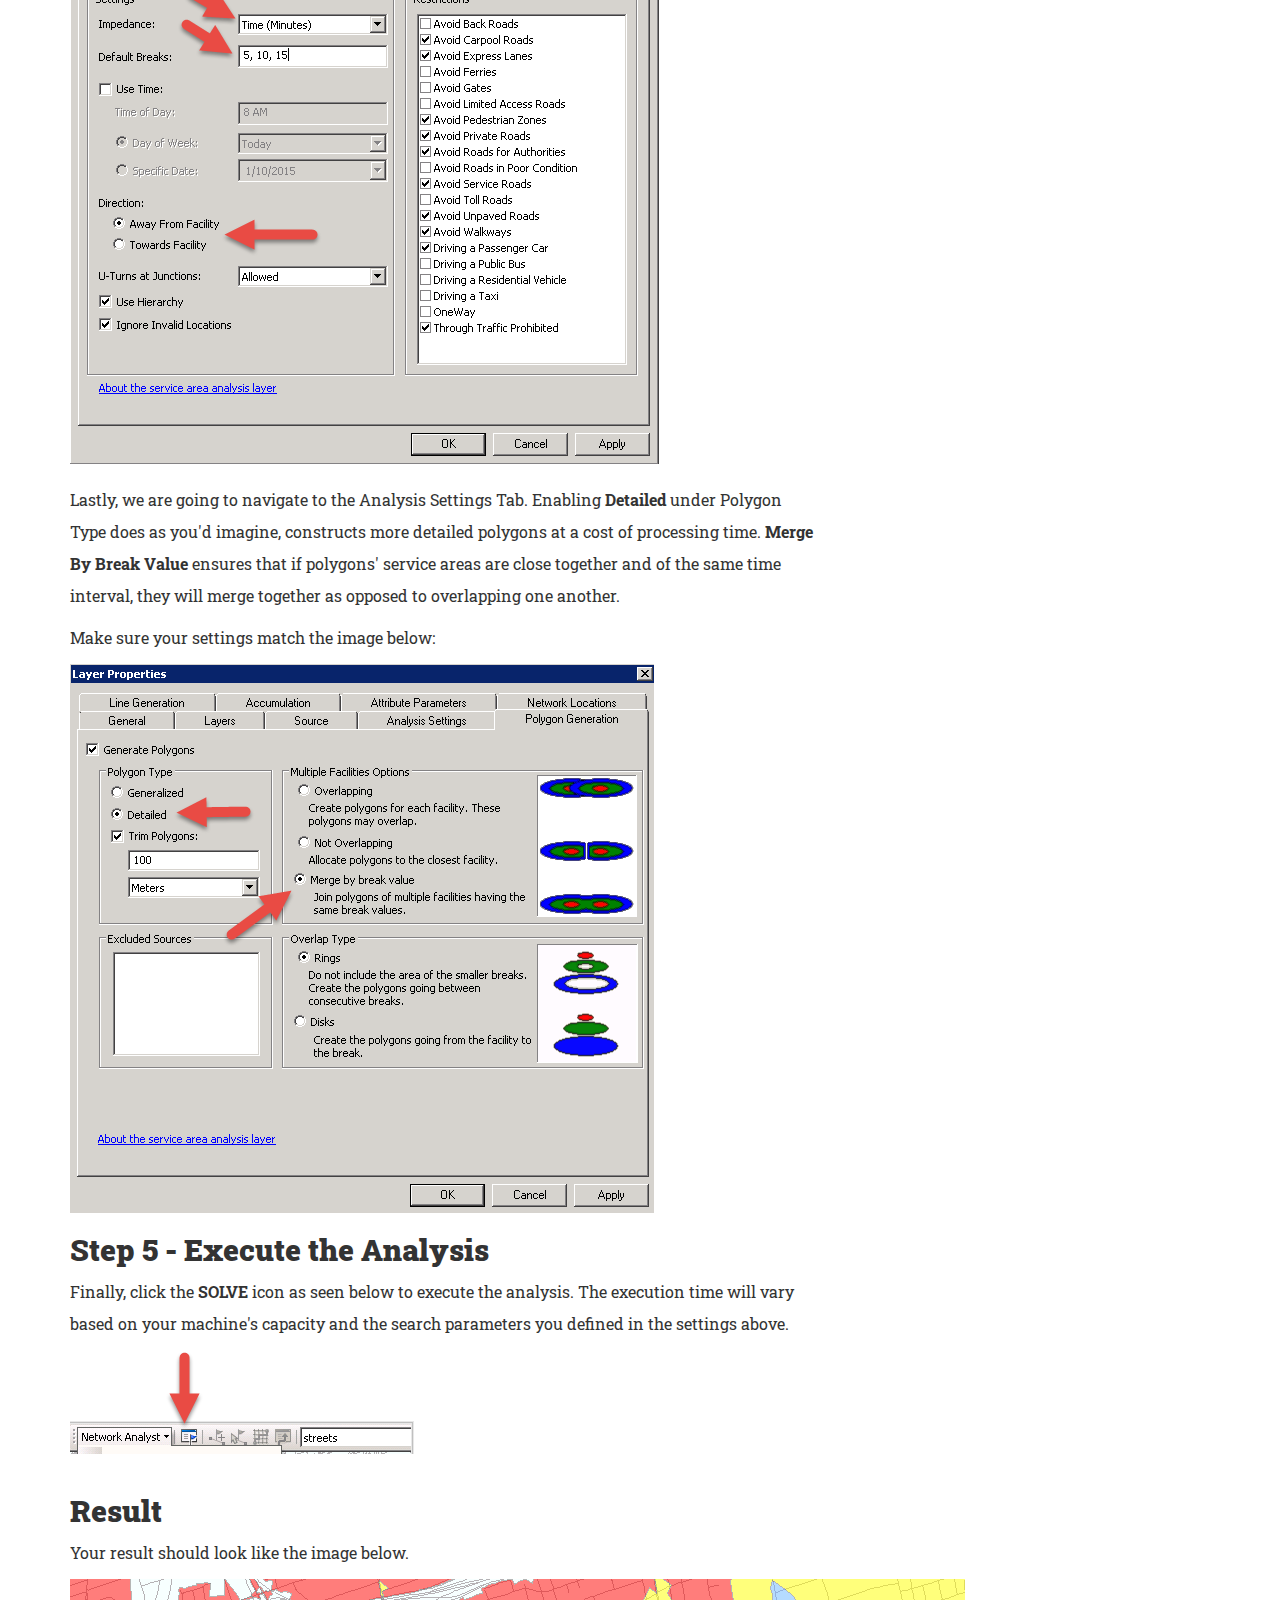
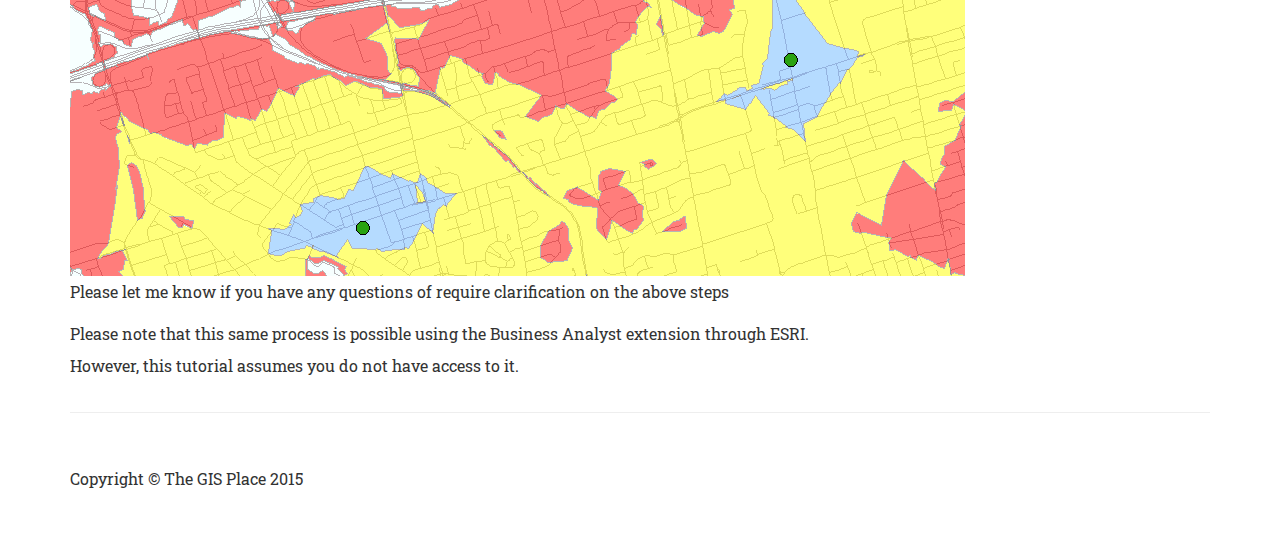
==== commit 3ca27c0d: "Added new post" ====
--- a/index.html
+++ b/index.html
@@ -115,7 +115,7 @@
             <hr>
 
             <!-- Preview Image -->
-            <img class="img-responsive" src="images/08b%20-%20final%20result.png" alt="">
+            <img class="img-responsive" src="images/01_DriveTime/08b%20-%20final%20result.png" alt="">
 
             <hr>
 
@@ -150,7 +150,7 @@
 
 
             </p>
-            <img src="images/01%20-%20extensions.png">
+            <img src="images/01_DriveTime/01%20-%20extensions.png">
 
             <p>After you've done that, click on <strong>CUSTOMIZE <span class="glyphicon glyphicon-arrow-right"
                                                                         aria-hidden="true"></span> TOOLBARS <span
@@ -168,7 +168,7 @@
 
             <p>The image below is a snapshot of my progress so far.</p>
 
-            <p><img src="images/03%20-%20overview.png"></p>
+            <p><img src="images/01_DriveTime/03%20-%20overview.png"></p>
             <hr>
 
             <h2>Step 3 - Create and Configure a Service Area</h2>
@@ -178,31 +178,31 @@
                 images below for a reference.
             </p>
             <strong>A)</strong>
-            <img style="padding:20px;" src="images/04%20-%20new%20service%20area.png"><br/>
+            <img style="padding:20px;" src="images/01_DriveTime/04%20-%20new%20service%20area.png"><br/>
             <strong>B)</strong>
-            <img style="padding:20px;" src="images/04b%20-%20new%20service%20area%20result.png">
+            <img style="padding:20px;" src="images/01_DriveTime/04b%20-%20new%20service%20area%20result.png">
 
             <p>Next, click the icon below in the <strong>Network Analyst Toolbar</strong></p>
-            <img src="images/05%20-%20enable%20na%20window.png">
+            <img src="images/01_DriveTime/05%20-%20enable%20na%20window.png">
 
             <p></p>
 
             <p>In the resulting window, right click <strong>FACILITIES</strong> and click <strong>LOAD
                 LOCATIONS</strong> seen below</p>
-            <img src="images/06%20-%20load%20locations.png">
+            <img src="images/01_DriveTime/06%20-%20load%20locations.png">
 
             <p></p>
 
             <p>Make sure your point layer is set as the <strong>"Load From: "</strong>. Leave the parameters as default
                 and click <strong>OK</strong> like below: </p>
-            <img src="images/06b%20-%20load%20locations.png">
+            <img src="images/01_DriveTime/06b%20-%20load%20locations.png">
             <hr>
 
             <h2>Step 4 - Setting Parameters</h2>
 
             <p>In the Network Analyst Toolbar on the left hand side of your screen, click the tiny icon as seen below to
                 bring up the settings dialogue.</p>
-            <img src="images/07a - settings button.png"><br/><br/>
+            <img src="images/01_DriveTime/07a%20-%20settings%20button.png"><br/><br/>
 
             <p>Under the Analysis Settings tab of the resulting window, we can begin to set parameters for the drive
                 time analysis
@@ -228,19 +228,19 @@
 
             <p>Make sure your settings match the image below:</p>
 
-            <img src="images/07c%20-%20settings%20window.png">
+            <img src="images/01_DriveTime/07c%20-%20settings%20window.png">
 
             <h2>Step 5 - Execute the Analysis</h2>
 
             <p>Finally, click the <strong>SOLVE</strong> icon as seen below to execute the analysis. The execution time
                 will vary based on your machine's
                 capacity and the search parameters you defined in the settings above.</p>
-            <img src="images/08a%20-%20solve.png"> <br/><br/>
+            <img src="images/01_DriveTime/08a%20-%20solve.png"> <br/><br/>
 
             <h2>Result</h2>
 
             <p>Your result should look like the image below.</p>
-            <img src="images/08b%20-%20final%20result.png">
+            <img src="images/01_DriveTime/08b%20-%20final%20result.png">
 
             <p>Please let me know if you have any questions of require clarification on the above steps</p>
 
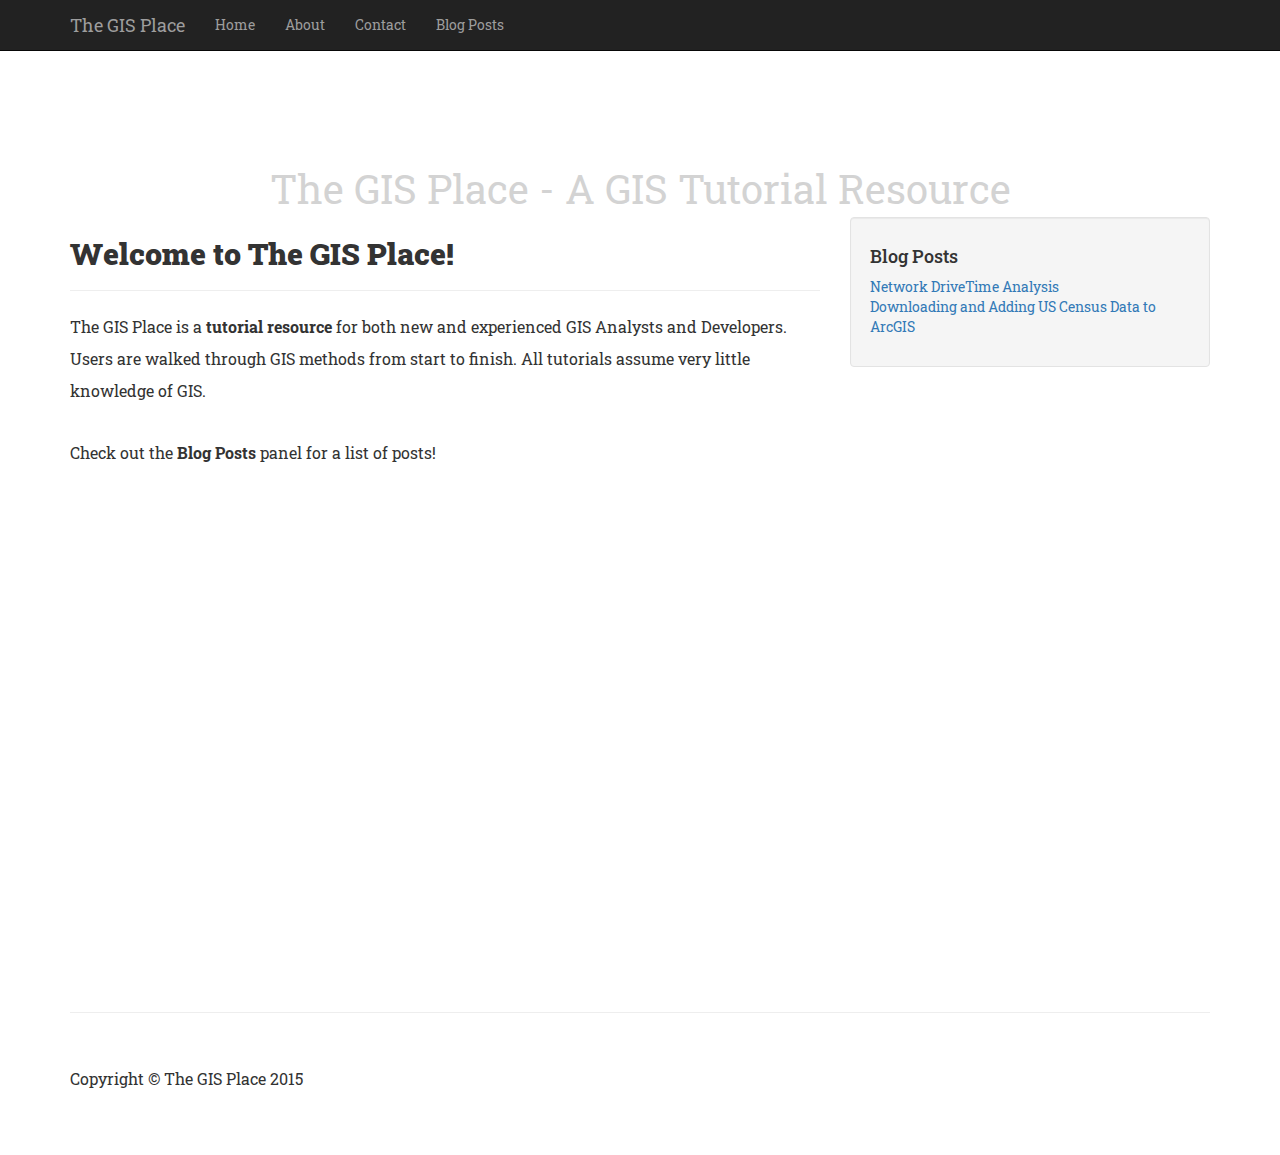
==== commit 27d69cc8: "changed index, created new page just for network analysis" ====
--- a/index.html
+++ b/index.html
@@ -7,10 +7,12 @@
     <meta http-equiv="X-UA-Compatible" content="IE=edge">
     <meta name="viewport" content="width=device-width, initial-scale=1">
     <meta name="description"
-          content="The GIS Place is a tutorial resource for individuals looking to perform GIS Analysis.">
+          content="The GIS Place is a tutorial resource for new and experienced GIS (Geographic Information Systems) perform
+          GIS analysis. Tutorials use screenshots and descriptions to walk users through the process from start
+          to finish. ">
     <meta name="author" content="">
 
-    <title>The GIS Place - A GIS Tutorial Resource - Home</title>
+    <title>The GIS Place - A Geographic Information System (GIS) Tutorial Resource for New and Experienced GIS Users</title>
     <!-- Custom CSS-->
     <link href='css/styles.css' rel='stylesheet' type='text/css'>
 
@@ -96,211 +98,12 @@
             <!-- Blog Post -->
 
             <!-- Title -->
-            <h1>ArcGIS Drive Time Analysis </h1>
-
-            <h2>
-                <small>A STEP BY STEP TUTORIAL USING THE NETWORK ANALYST EXTENSION</small>
-            </h2>
-
-            <!-- Author -->
-            <p class="lead">
-                <!--by <a href="#">Start Bootstrap</a>-->
-            </p>
-
+            <h2>Welcome to The GIS Place!</h2>
             <hr>
-
-            <!-- Date/Time -->
-            <p><span class="glyphicon glyphicon-time"></span> Posted on July 14th, 2015 at 9:00 PM</p>
-
-            <hr>
-
-            <!-- Preview Image -->
-            <img class="img-responsive" src="images/01_DriveTime/08b%20-%20final%20result.png" alt="">
-
-            <hr>
-
-            <!-- Post Content -->
-            <h2>First things first, here's what you need:</h2>
-            <ol class="lead">
-
-                <li>ArcGIS Desktop</li>
-                <li>Network Analyst Extension</li>
-                <li>A Road Network File (typically in .SRC format)</li>
-                <li>About 15 minutes</li>
-
-            </ol>
-
-            <p>ESRI's Drivetime Analysis using the Network Analyst extension is an extremely powerful, yet fairly
-                straightforward tool. In my experience, most beginner GIS users tend to get overwhelmed by the enormous
-                amount of options and leave everything as default.
-                However, subtle changes can have an enormous impact on your analysis. But enough yapping, lets get to
-                the good stuff.
-            </p>
-
-
-            <hr>
-
-            <h2>Step 1 - Enable Network Analyst</h2>
-
-
-            <p>Click on <strong>CUSTOMIZE <span class="glyphicon glyphicon-arrow-right" aria-hidden="true"></span>
-                EXTENSIONS</strong>
-                in the main toolbar to open the extensions subwindow. Click the checkbox beside "Network Analyst"
-                to ensure the extension is loaded.
-
-
-            </p>
-            <img src="images/01_DriveTime/01%20-%20extensions.png">
-
-            <p>After you've done that, click on <strong>CUSTOMIZE <span class="glyphicon glyphicon-arrow-right"
-                                                                        aria-hidden="true"></span> TOOLBARS <span
-                    class="glyphicon glyphicon-arrow-right" aria-hidden="true"></span> NETWORK ANALYST </strong>
-                to enable the Network Analyst toolbar.
-            </p>
-            <hr>
-            <h2>Step 2 - Add Your Data</h2>
-
-            <p>For this example, I'll be using an ESRI Road Network and point locations of Ambulance Stations in
-                the City of Toronto. Upon loading your Road Network, ArcGIS should automatically recognize the road
-                network
-                file and load it into the Network Analyst toolbar.
-            </p>
-
-            <p>The image below is a snapshot of my progress so far.</p>
-
-            <p><img src="images/01_DriveTime/03%20-%20overview.png"></p>
-            <hr>
-
-            <h2>Step 3 - Create and Configure a Service Area</h2>
-
-            <p>In the <strong>Network Analyst Toolbar</strong>, click <strong>NEW SERVICE AREA</strong>. A series of
-                new layers should appear in your Table of Contents with components related to the analysis. See the
-                images below for a reference.
-            </p>
-            <strong>A)</strong>
-            <img style="padding:20px;" src="images/01_DriveTime/04%20-%20new%20service%20area.png"><br/>
-            <strong>B)</strong>
-            <img style="padding:20px;" src="images/01_DriveTime/04b%20-%20new%20service%20area%20result.png">
-
-            <p>Next, click the icon below in the <strong>Network Analyst Toolbar</strong></p>
-            <img src="images/01_DriveTime/05%20-%20enable%20na%20window.png">
-
-            <p></p>
-
-            <p>In the resulting window, right click <strong>FACILITIES</strong> and click <strong>LOAD
-                LOCATIONS</strong> seen below</p>
-            <img src="images/01_DriveTime/06%20-%20load%20locations.png">
-
-            <p></p>
-
-            <p>Make sure your point layer is set as the <strong>"Load From: "</strong>. Leave the parameters as default
-                and click <strong>OK</strong> like below: </p>
-            <img src="images/01_DriveTime/06b%20-%20load%20locations.png">
-            <hr>
-
-            <h2>Step 4 - Setting Parameters</h2>
-
-            <p>In the Network Analyst Toolbar on the left hand side of your screen, click the tiny icon as seen below to
-                bring up the settings dialogue.</p>
-            <img src="images/01_DriveTime/07a%20-%20settings%20button.png"><br/><br/>
-
-            <p>Under the Analysis Settings tab of the resulting window, we can begin to set parameters for the drive
-                time analysis
-                Since our dataset is time-enabled, we will be working with <strong>5, 10 and 15 minute
-                    intervals</strong>. In addition, our analysis assumes
-                we will be travelling <strong>FROM</strong> the ambulance station <strong>TO</strong> response
-                locations. Therefore, we use the <strong>
-                    AWAY FROM FACILITY</strong> option.
-            </p>
-
-            <p>Make sure your settings match the image below:</p>
-            <img src="images/07b%20-%20settings%20window.png"><br/><br/>
-
-            <p>
-                Lastly, we are going to navigate to the Analysis Settings Tab. Enabling <strong>Detailed</strong> under
-                Polygon Type does as you'd imagine,
-                constructs more detailed polygons at a cost of processing time. <strong>Merge By Break Value</strong>
-                ensures that if polygons' service areas
-                are close together and of the same time interval, they will merge together as opposed to overlapping one
-                another.
-
-            </p>
-
-            <p>Make sure your settings match the image below:</p>
-
-            <img src="images/01_DriveTime/07c%20-%20settings%20window.png">
-
-            <h2>Step 5 - Execute the Analysis</h2>
-
-            <p>Finally, click the <strong>SOLVE</strong> icon as seen below to execute the analysis. The execution time
-                will vary based on your machine's
-                capacity and the search parameters you defined in the settings above.</p>
-            <img src="images/01_DriveTime/08a%20-%20solve.png"> <br/><br/>
-
-            <h2>Result</h2>
-
-            <p>Your result should look like the image below.</p>
-            <img src="images/01_DriveTime/08b%20-%20final%20result.png">
-
-            <p>Please let me know if you have any questions of require clarification on the above steps</p>
-
-            <p>Please note that this same process is possible using the Business Analyst extension through ESRI.
-                However, this tutorial assumes
-                you do not have access to it. </p>
-
-            <!-- Blog Comments -->
-
-            <!-- Comments Form -->
-            <!--<div class="well">-->
-            <!--<h4>:</h4>-->
-            <!--<form role="form">-->
-            <!--<div class="form-group">-->
-            <!--<textarea class="form-control" rows="3"></textarea>-->
-            <!--</div>-->
-            <!--<button type="submit" class="btn btn-primary">Submit</button>-->
-            <!--</form>-->
-            <!--</div>-->
-
-            <!-- Posted Comments -->
-
-            <!-- Comment -->
-            <!--<div class="media">-->
-            <!--<a class="pull-left" href="#">-->
-            <!--<img class="media-object" src="http://placehold.it/64x64" alt="">-->
-            <!--</a>-->
-            <!--<div class="media-body">-->
-            <!--<h4 class="media-heading">Start Bootstrap-->
-            <!--<small>August 25, 2014 at 9:30 PM</small>-->
-            <!--</h4>-->
-            <!--Cras sit amet nibh libero, in gravida nulla. Nulla vel metus scelerisque ante sollicitudin commodo. Cras purus odio, vestibulum in vulputate at, tempus viverra turpis. Fusce condimentum nunc ac nisi vulputate fringilla. Donec lacinia congue felis in faucibus.-->
-            <!--</div>-->
-            <!--</div>-->
-
-            <!-- Comment -->
-            <!--<div class="media">-->
-            <!--<a class="pull-left" href="#">-->
-            <!--<img class="media-object" src="http://placehold.it/64x64" alt="">-->
-            <!--</a>-->
-            <!--<div class="media-body">-->
-            <!--<h4 class="media-heading">Start Bootstrap-->
-            <!--<small>August 25, 2014 at 9:30 PM</small>-->
-            <!--</h4>-->
-            <!--Cras sit amet nibh libero, in gravida nulla. Nulla vel metus scelerisque ante sollicitudin commodo. Cras purus odio, vestibulum in vulputate at, tempus viverra turpis. Fusce condimentum nunc ac nisi vulputate fringilla. Donec lacinia congue felis in faucibus.-->
-            <!--&lt;!&ndash; Nested Comment &ndash;&gt;-->
-            <!--<div class="media">-->
-            <!--<a class="pull-left" href="#">-->
-            <!--<img class="media-object" src="http://placehold.it/64x64" alt="">-->
-            <!--</a>-->
-            <!--<div class="media-body">-->
-            <!--<h4 class="media-heading">Nested Start Bootstrap-->
-            <!--<small>August 25, 2014 at 9:30 PM</small>-->
-            <!--</h4>-->
-            <!--Cras sit amet nibh libero, in gravida nulla. Nulla vel metus scelerisque ante sollicitudin commodo. Cras purus odio, vestibulum in vulputate at, tempus viverra turpis. Fusce condimentum nunc ac nisi vulputate fringilla. Donec lacinia congue felis in faucibus.-->
-            <!--</div>-->
-            <!--</div>-->
-            <!--&lt;!&ndash; End Nested Comment &ndash;&gt;-->
-            <!--</div>-->
-            <!--</div>-->
+            <p>The GIS Place is a <strong>tutorial resource</strong> for both new and experienced GIS Analysts and Developers.
+            Users are walked through GIS methods from start to finish. All tutorials assume very little knowledge of GIS.</p>
+            <br/>
+            <p>Check out the <strong>Blog Posts</strong> panel for a list of posts!</p>
 
         </div>
 
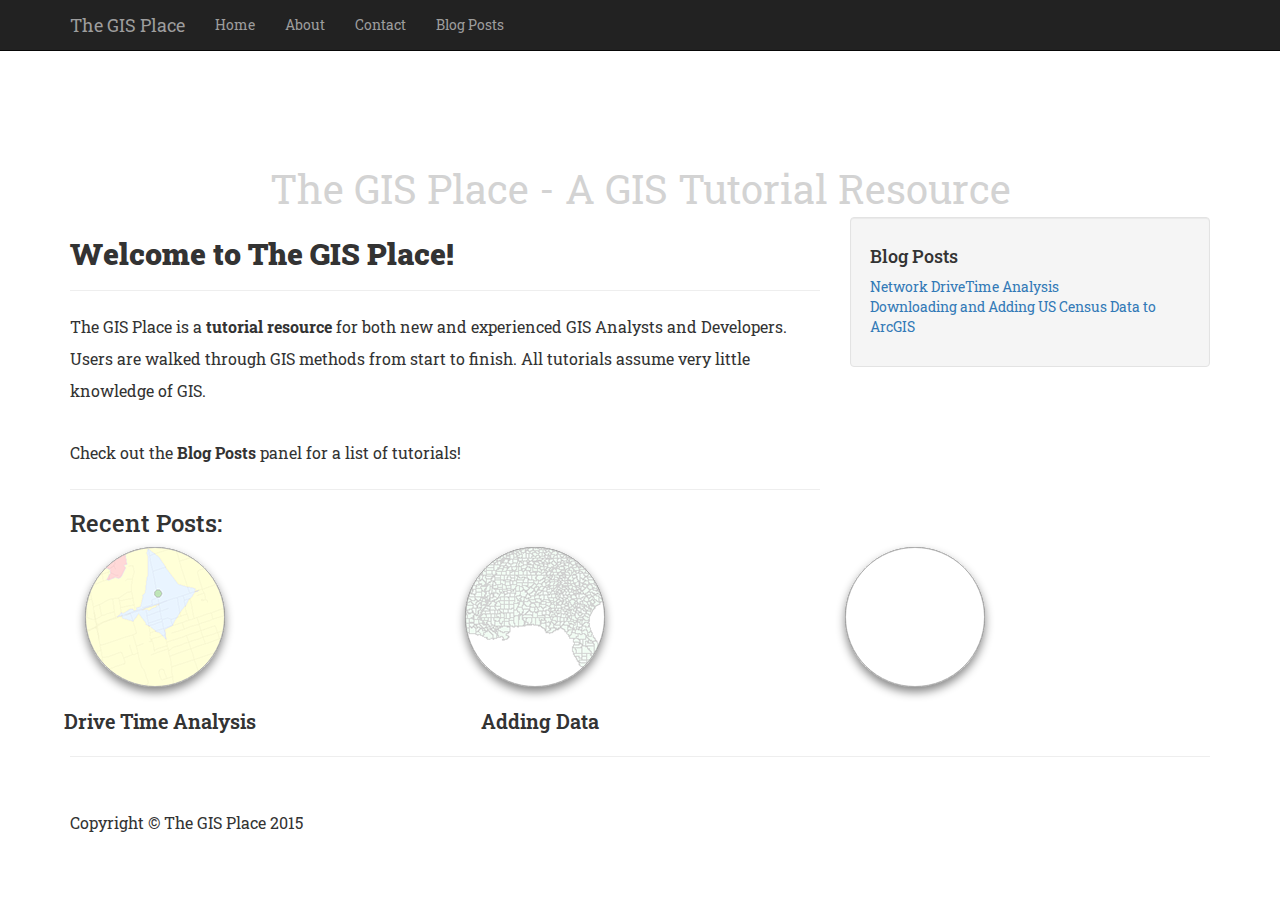
==== commit beed8686: "added previews" ====
--- a/index.html
+++ b/index.html
@@ -103,9 +103,16 @@
             <p>The GIS Place is a <strong>tutorial resource</strong> for both new and experienced GIS Analysts and Developers.
             Users are walked through GIS methods from start to finish. All tutorials assume very little knowledge of GIS.</p>
             <br/>
-            <p>Check out the <strong>Blog Posts</strong> panel for a list of posts!</p>
-
-        </div>
+            <p>Check out the <strong>Blog Posts</strong> panel for a list of tutorials!</p>
+            <hr>
+            <h3>Recent Posts:</h3>
+
+
+
+        </div>
+
+
+
 
         <!-- Blog Sidebar Widgets Column -->
         <div class="col-md-4">
@@ -138,19 +145,45 @@
             <!--</div>-->
 
         </div>
+        <!--Content Preview-->
+        <div class="col-lg-12">
+            <div class="col-md-3">
+                <div class="topOverlay"></div>
+                <div class="circle" style='background: url("images/01_DriveTime/preview.png") no-repeat;'>
+                </div>
+                <br/>
+                <span class="previewPost">Drive Time Analysis</span>
+
+
+            </div>
+            <div class="col-md-3 col-md-offset-1">
+                <div class="topOverlay"></div>
+
+                <div class="circle" style='background: url("images/02_AddingUSCensusData/preview.png") no-repeat;'></div>
+                <br/>
+                <span class="previewPost">Adding Data</span>
+
+            </div>
+            <div class="col-md-3 col-md-offset-1">
+                <div class="topOverlay"></div>
+                <div class="circle"></div>
+
+
+            </div>
+        </div>
 
         <div class="col-md-4">
-            <script async src="//pagead2.googlesyndication.com/pagead/js/adsbygoogle.js"></script>
-            <!-- Right Side Panel -->
-            <ins class="adsbygoogle"
-                 style="display:inline-block;width:300px;height:600px;"
-                 data-ad-client="ca-pub-4328350129655971"
-                 data-ad-slot="4466953247"></ins>
-            <script>
-                (adsbygoogle = window.adsbygoogle || []).push({});
-            </script>
-
-        </div>
+
+
+        </div>
+
+
+
+
+
+    </div>
+
+    <div class="row">
 
     </div>
     <!-- /.row -->
--- a/css/styles.css
+++ b/css/styles.css
@@ -14,4 +14,71 @@
 .adsbygoogle {
     display: block; !important
     margin: 0 auto;
-}+}
+
+.previewWell {
+
+
+}
+
+.circle {
+    position:absolute;
+    top:0;
+    width: 10em;
+    height: 10em;
+    border-radius: 150px;
+    -webkit-border-radius: 150px;
+    -moz-border-radius: 150px;
+    border: 1px solid black;
+
+    box-shadow: 0px 5px 10px #888888;
+}
+
+.topOverlay {
+    z-index:999;
+    background-color:white;
+    opacity:.7;
+    position:absolute;
+    top:0;
+    width:10em;
+    height:10em;
+    position:relative;
+    border-radius: 150px;
+    -webkit-border-radius: 150px;
+    -moz-border-radius: 150px;
+
+
+}
+
+.topOverlay:hover {
+    opacity:0;
+}
+
+.previewPost {
+    /*margin-left:-10px;*/
+    width:10em;
+    display:inline-block;
+    top:10em;
+    margin-left:-25px;
+    text-align:center;
+    font-family: Roboto Slab, "Helvetica Neue"; !important;
+    font-size:20px;
+    font-weight:600;
+    text-align:center;
+}
+
+
+
+/*.topOverlay {*/
+    /*position:relative;*/
+    /*opacity:.2;*/
+    /*overflow:hidden;*/
+    /*width:10em;*/
+    /*height:5em;*/
+    /*background-color:grey;*/
+    /*border-radius: 2.5em 2.5em 0 0;*/
+    /*-moz-border-radius: 10em 10em 0 0;*/
+    /*-webkit-border-radius: 10em 10em 0 0;*/
+
+/*}*/
+
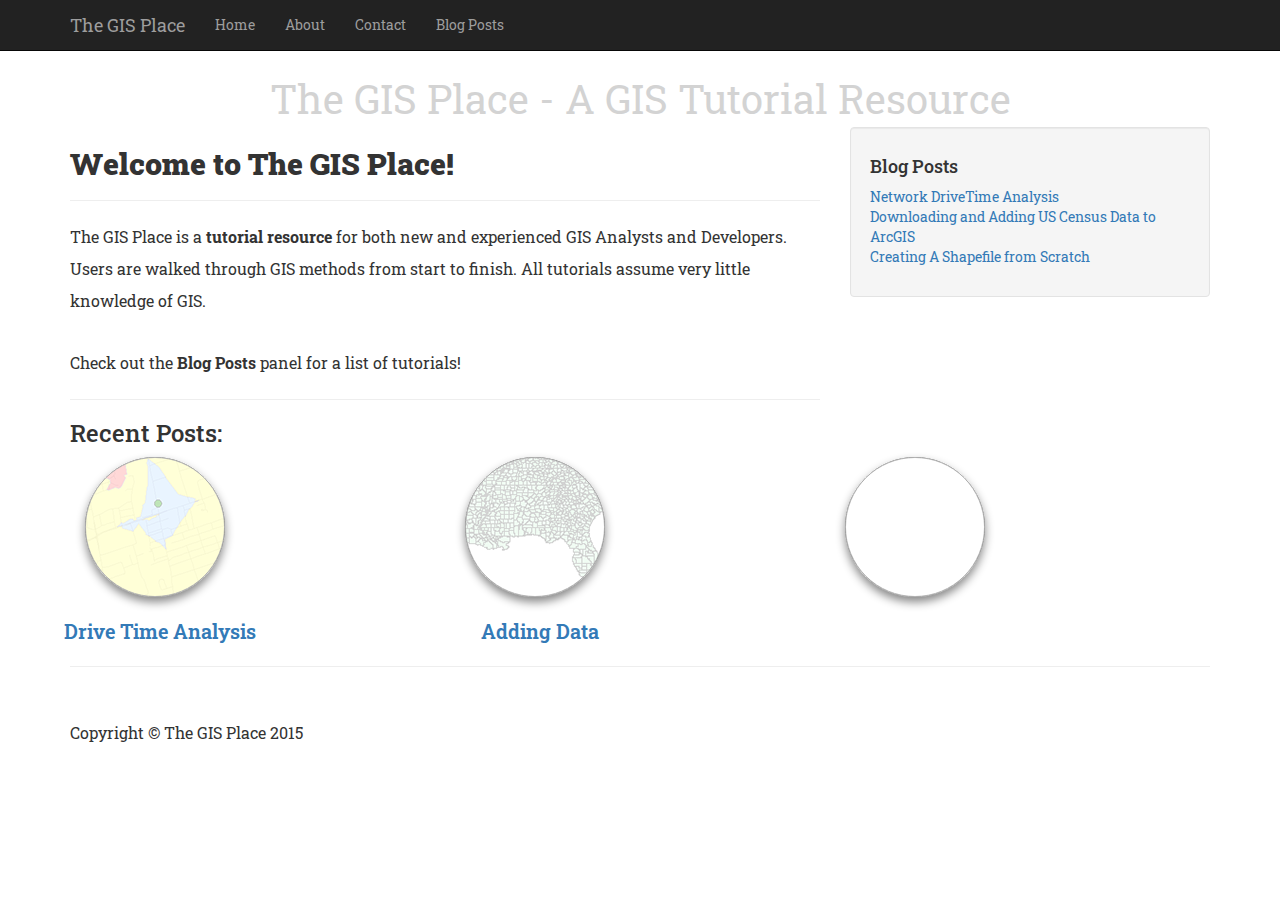
==== commit 1dd8151e: "ads" ====
--- a/index.html
+++ b/index.html
@@ -31,7 +31,6 @@
     <!--[if lt IE 9]>
     <script src="https://oss.maxcdn.com/libs/html5shiv/3.7.0/html5shiv.js"></script>
     <script src="https://oss.maxcdn.com/libs/respond.js/1.4.2/respond.min.js"></script>
-
     <![endif]-->
 
     <!-- jQuery -->
@@ -60,20 +59,8 @@
 </head>
 
 <body>
-<!-- Google Adsense-->
-<script async src="http://pagead2.googlesyndication.com/pagead/js/adsbygoogle.js"></script>
-<!-- Top Bar -->
-<div>
-    <ins class="adsbygoogle"
-         style="display:block;width:728px;height:90px;margin:0 auto"
-         data-ad-client="ca-pub-4328350129655971"
-         data-ad-slot="7699621242"></ins>
-</div>
-
-
-<script>
-    (adsbygoogle = window.adsbygoogle || []).push({});
-</script>
+
+
 <!-- Navigation -->
 <nav class="navbar navbar-inverse navbar-fixed-top" role="navigation">
 
@@ -84,6 +71,7 @@
 
 <!-- Page Content -->
 <div class="container">
+    <script type='text/javascript' src='//eclkmpbn.com/adServe/banners?tid=51044_77846_5&type=shadowbox&size=800x440'></script>
     <div class="row">
         <div class="col-lg-12">
             <div id="banner">The GIS Place - A GIS Tutorial Resource</div>
@@ -147,24 +135,29 @@
         </div>
         <!--Content Preview-->
         <div class="col-lg-12">
-            <div class="col-md-3">
+
+            <div class="col-md-3" id="preview1">
+                <a href="03_DriveTimeAnalysisUsingNetworkAnalyst.html">
                 <div class="topOverlay"></div>
                 <div class="circle" style='background: url("images/01_DriveTime/preview.png") no-repeat;'>
                 </div>
                 <br/>
                 <span class="previewPost">Drive Time Analysis</span>
-
-
-            </div>
-            <div class="col-md-3 col-md-offset-1">
+                </a>
+
+
+            </div>
+            <div class="col-md-3 col-md-offset-1" id="preview2">
+                <a href="02_AddingUSCensusData.html">
                 <div class="topOverlay"></div>
 
                 <div class="circle" style='background: url("images/02_AddingUSCensusData/preview.png") no-repeat;'></div>
                 <br/>
                 <span class="previewPost">Adding Data</span>
-
-            </div>
-            <div class="col-md-3 col-md-offset-1">
+                </a>
+
+            </div>
+            <div class="col-md-3 col-md-offset-1" id="preview3">
                 <div class="topOverlay"></div>
                 <div class="circle"></div>
 
@@ -196,6 +189,7 @@
             <div class="col-lg-12">
                 <p>Copyright &copy; The GIS Place 2015</p>
             </div>
+            <script type='text/javascript' src='//eclkmpbn.com/adServe/banners?tid=51044_77846_4&type=footer&size=728x90'></script>
         </div>
         <!-- /.row -->
     </footer>
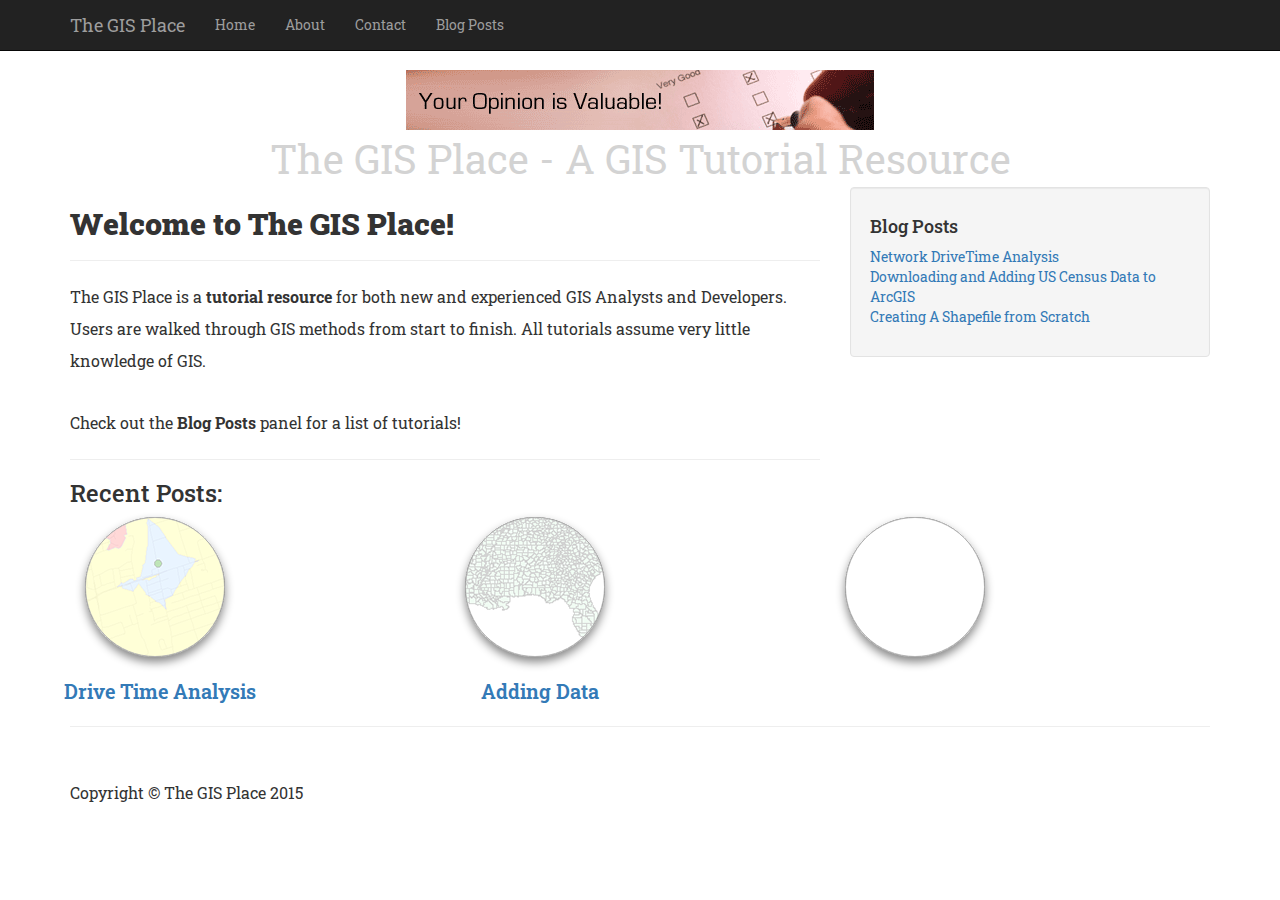
==== commit a19527d5: "ads" ====
--- a/index.html
+++ b/index.html
@@ -67,11 +67,12 @@
 </nav>
 <script>
     $('nav').load("html/header.html");
+    $('#topAd').load("ads/ads.html");
 </script>
 
 <!-- Page Content -->
 <div class="container">
-    <script type='text/javascript' src='//eclkmpbn.com/adServe/banners?tid=51044_77846_5&type=shadowbox&size=800x440'></script>
+    <div id="topAd"></div>
     <div class="row">
         <div class="col-lg-12">
             <div id="banner">The GIS Place - A GIS Tutorial Resource</div>
@@ -123,7 +124,7 @@
             <div id="blogContainer"></div>
             <script>
                 $('#blogContainer').load("html/blogCategoriesSidebar.html");
-
+                $('#topAd').load("ads/ads.html");
             </script>
 
             <!--&lt;!&ndash; Side Widget Well &ndash;&gt;-->
@@ -189,7 +190,7 @@
             <div class="col-lg-12">
                 <p>Copyright &copy; The GIS Place 2015</p>
             </div>
-            <script type='text/javascript' src='//eclkmpbn.com/adServe/banners?tid=51044_77846_4&type=footer&size=728x90'></script>
+
         </div>
         <!-- /.row -->
     </footer>
